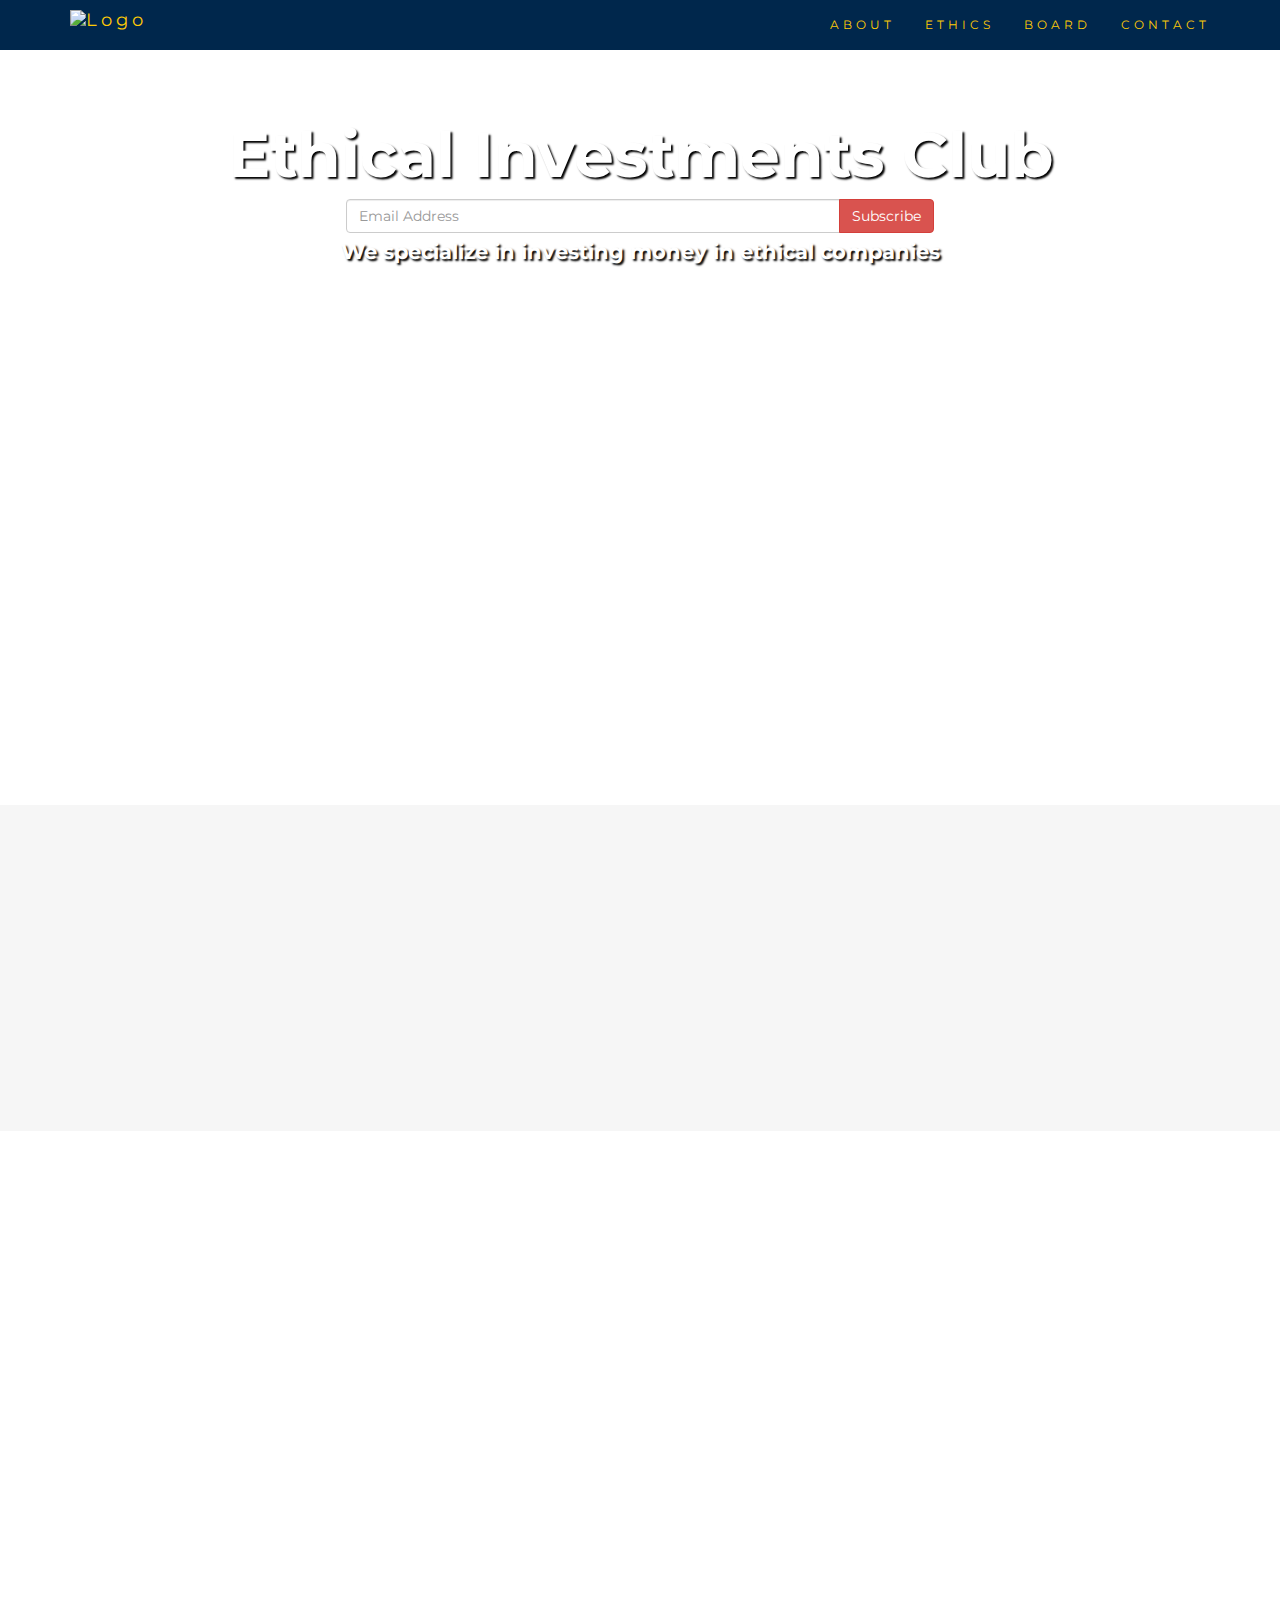
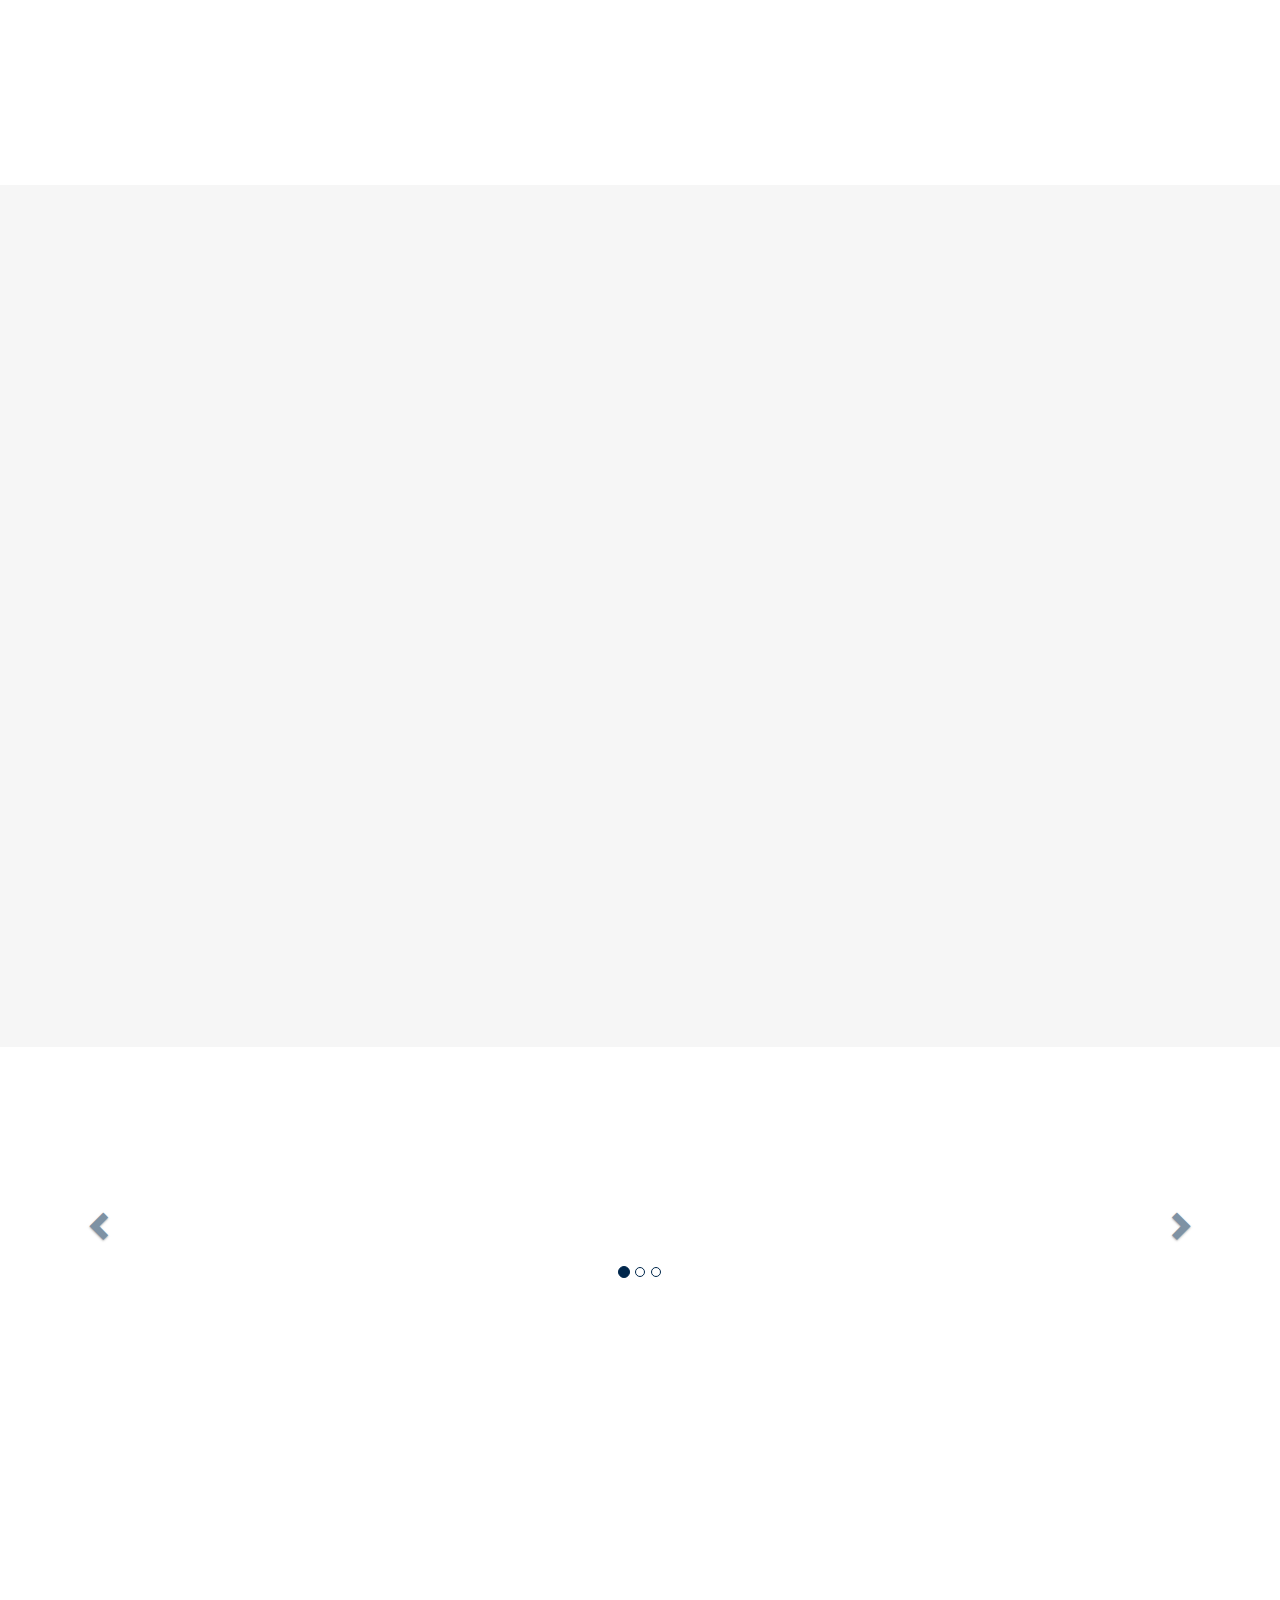
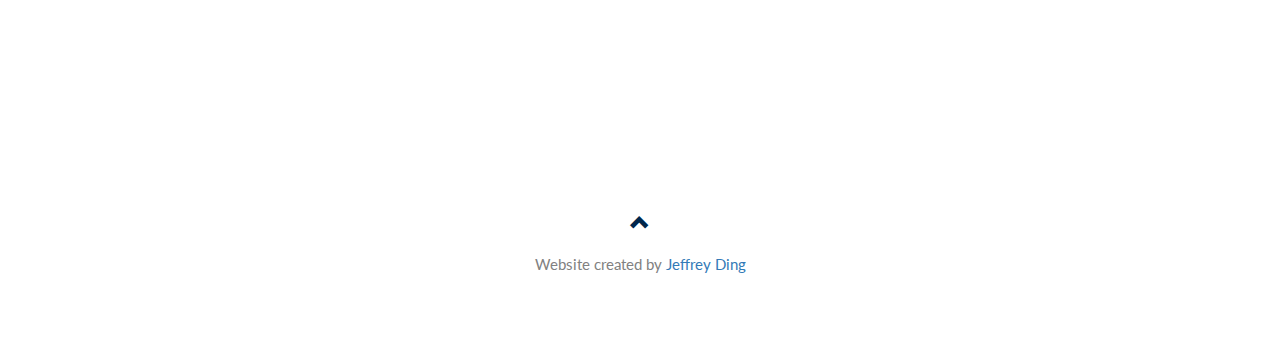
==== index.html @ fb4d78c1 "front-end completed" ====
<!DOCTYPE html>
<html lang="en">
  <head>
    <title>Ethical Investments Club</title>

    <meta charset="utf-8">
    <meta name="viewport" content="width=device-width, initial-scale=1">

    <!-- Fonts -->
    <link href="https://fonts.googleapis.com/css?family=Montserrat" rel="stylesheet" type="text/css">
    <link href="https://fonts.googleapis.com/css?family=Lato" rel="stylesheet" type="text/css">

    <!-- Bootstrap -->
    <link rel="stylesheet" href="https://maxcdn.bootstrapcdn.com/bootstrap/3.3.7/css/bootstrap.min.css">
    <script src="https://ajax.googleapis.com/ajax/libs/jquery/1.12.4/jquery.min.js"></script>
    <script src="https://maxcdn.bootstrapcdn.com/bootstrap/3.3.7/js/bootstrap.min.js"></script>

    <!-- CSS -->
    <link rel="stylesheet" href="css/style.css">

    <!-- Flavicon -->
    <link rel="icon" href="img/eiclogo.png">

    <!-- Script scroll -->
    <script src="js/smoothscroll.js"></script>
    <script src="js/slidein.js"></script>
  </head>

  <body id="myPage" data-spy="scroll" data-target=".navbar" data-offset="60">
    <!-- Navbar -->
    <nav class="navbar navbar-default navbar-fixed-top">
      <div class="container">
        <div class="navbar-header">
          <button type="button" class="navbar-toggle" data-toggle="collapse" data-target="#myNavbar">
            <span class="icon-bar"></span>
            <span class="icon-bar"></span>
            <span class="icon-bar"></span> 
          </button>
          <a class="navbar-brand" href="#myPage"><img id="logo" src="img/eiclogo.png" alt="Logo"></a>
        </div>
        <div class="collapse navbar-collapse" id="myNavbar">
          <ul class="nav navbar-nav navbar-right">
            <li><a href="#about">ABOUT</a></li>
            <li><a href="#ethics">ETHICS</a></li>
            <li><a href="#board">BOARD</a></li>
            <li><a href="#contact">CONTACT</a></li>
          </ul>
        </div>
      </div>
    </nav>

    <!-- Header -->
    <div class="jumbotron text-center">
      <h1 class="outline"><strong>Ethical Investments Club</strong></h1> 
      <form class="form-inline">
        <div class="input-group">
          <input type="email" class="form-control" size="50" placeholder="Email Address" required>
          <div class="input-group-btn">
            <button type="button" class="btn btn-danger">Subscribe</button></a>
          </div>
        </div>
      </form>
      <p class="outline"><strong>We specialize in investing money in ethical companies</strong></p> 
    </div>

    <!-- About Section -->
    <div id="about" class="container-fluid">
      <div class="row">
        <div class="col-sm-8">
          <h2 class="slideanim">About Ethical Investments Club</h2>
          <h4 class="slideanim">We are a student-run business club at the University of Michigan that invests soley in companies we deem ethical</h4> 
          <p class="slideanim">We host fundraisers and other events, and then put that money into a stock portfolio. Our profits go to UNICEF's vaccine campaign in India!</p>
          <a href="https://www.gofundme.com/ethical-investment-club-startup" target="_blank">
            <button class="btn btn-default btn-lg slideanim">Help fund us!</button>
          </a>
        </div>
        
        <div class="col-sm-4">
          <span class="glyphicon glyphicon glyphicon-piggy-bank logo slideanim"></span>
        </div>
      </div>
    </div>
    
    <!-- Values Section -->
    <div class="container-fluid bg-grey">
      <div class="row">
        <div class="col-sm-4">
          <span class="glyphicon glyphicon-globe logo slideanim"></span> 
        </div>
        <div class="col-sm-8">
          <h2 class="slideanim">Our Values</h2>
          <h4 class="slideanim"><strong>MISSION:</strong> Provide a community for student investors who are passionate about ethical investing</h4> 
          <p class="slideanim"><strong>VISION:</strong> Help UNICEF vaccinate India</p>
        </div>
      </div>
    </div>

    <!-- Ethics Section -->
    <div id="ethics" class="container-fluid text-center slideanim">
      <h2 class="slideanim">ETHICS</h2>
      <h4 class="slideanim">Investment values we believe in</h4>
      <br>
      <div class="row slideanim">
        <div class="col-sm-4">
          <span class="glyphicon glyphicon-gift logo-small"></span>
          <h4>Philanthropy</h4>
          <p>Helping the worldwide community</p>
        </div>
        <div class="col-sm-4">
          <span class="glyphicon glyphicon-education logo-small"></span>
          <h4>Education</h4>
          <p>Giving our members real investing experience</p>
        </div>
        <div class="col-sm-4">
          <span class="glyphicon glyphicon-leaf logo-small"></span>
          <h4>Green</h4>
          <p>Companies that help the environment</p>
        </div>
      </div>
      <br><br>
      <div class="row slideanim">
        <div class="col-sm-4">
          <span class="glyphicon glyphicon-briefcase logo-small"></span>
          <h4>Professional Development</h4>
          <p>Preparing our members for jobs in the finance industry</p>
        </div>
        <div class="col-sm-4">
          <span class="glyphicon glyphicon-eye-open logo-small"></span>
          <h4>Integrity</h4>
          <p>100% transparency on where our money lies</p>
        </div>
        <div class="col-sm-4">
          <span class="glyphicon glyphicon-hourglass logo-small"></span>
          <h4>Stability</h4>
          <p>We only invest in stable and predictable securities</p>
        </div>
      </div>
    </div>

    <!-- Board Section  -->
    <div id="board" class="container-fluid text-center bg-grey">
      <h2 class="slideanim">BOARD</h2>
      <h4 class="slideanim">Board of Directors</h4>
      <div class="row text-center slideanim">
        <div class="col-sm-4 col-sm-offset-1">
          <div class="thumbnail">
            <img src="img/dmotoc.jpg" class="img-responsive" alt="Daniel Motoc">
            <p><strong>Chief Executive Officer (CEO)</strong></p>
            <p>Daniel Motoc</p>
          </div>
        </div>
        <div class="col-sm-4 col-sm-offset-2">
          <div class="thumbnail">
            <img src="img/jeffding.png" class="img-responsive" alt="Jeffrey Ding">
            <p><strong>Chief Technology Officer (CTO)</strong></p>
            <p>Zhengfu (Jeffrey) Ding</p>
          </div>
        </div>
      </div>

      <div class="row text-center slideanim">
        <div class="col-sm-4">
          <div class="thumbnail">
            <img src="img/dmonahan.jpg" class="img-responsive" alt="Daniel Monahan">
            <p><strong>Chief Financial Officer (CFO)</strong></p>
            <p>Daniel Monahan</p>
          </div>
        </div>
        <div class="col-sm-4">
          <div class="thumbnail">
            <img src="img/dstein.jpg" class="img-responsive" alt="Daniel Stein">
            <p><strong>Chief Marketing Officer (CMO)</strong></p>
            <p>Daniel Stein</p>
          </div>
        </div>
        <div class="col-sm-4">
          <div class="thumbnail">
            <img src="img/mmotoc.jpg" class="img-responsive" alt="Michael Motoc">
                <p><strong>Chief Operating Officer (COO)</strong></p>
                <p>Michael Motoc</p>
          </div>
        </div>
      </div>
    </div>

    <!-- Quotes Carousel -->
    <h2 class="text-center slideanim">What our members say</h2>
    <div id="myCarousel" class="carousel slide text-center slideanim" data-ride="carousel">
      <!-- Indicators -->
      <ol class="carousel-indicators">
        <li data-target="#myCarousel" data-slide-to="0" class="active"></li>
        <li data-target="#myCarousel" data-slide-to="1"></li>
        <li data-target="#myCarousel" data-slide-to="2"></li>
      </ol>
        
      <!-- Wrapper for slides -->
      <div class="carousel-inner slideanim" role="listbox">
        <div class="item active">
          <h4>"I’ve learned so much about stock analysis and how to value a company!"<br><span style="font-style:normal;">Fernando Lopez, Associate</span></h4>
        </div>
        <div class="item">
          <h4>"I’m glad we get to invest in something that matters!"<br><span style="font-style:normal;">Tej Thakkar, Junior Associate</span></h4>
        </div>
        <div class="item">
          <h4>"It’s exciting to finally apply what I’ve learned in my finance classes at Ross!"<br><span style="font-style:normal;">Louis Gouillard, Junior Associate</span></h4>
        </div>
      </div>
        
      <!-- Left and right controls -->
      <a class="left carousel-control" href="#myCarousel" role="button" data-slide="prev">
        <span class="glyphicon glyphicon-chevron-left" aria-hidden="true"></span>
        <span class="sr-only">Previous</span>
      </a>
      <a class="right carousel-control" href="#myCarousel" role="button" data-slide="next">
        <span class="glyphicon glyphicon-chevron-right" aria-hidden="true"></span>
        <span class="sr-only">Next</span>
      </a>
    </div>

    <!-- Contact Section -->
    <div id="contact" class="container-fluid bg-grey slideanim">
      <h2 class="text-center">CONTACT</h2>
      <div class="row">
        <div class="col-sm-5">
          <p>Contact us and we'll get back to you within 24 hours.</p>
          <p><span class="glyphicon glyphicon-map-marker"></span> Ann Arbor, MI, US</p>
          <p><span class="glyphicon glyphicon-phone"></span> +1 7349721145</p>
          <p><span class="glyphicon glyphicon-envelope"></span> boardeic@gmail.com</p> 
        </div>

        <div class="col-sm-7">
          <div class="row">
            <div class="col-sm-6 form-group">
              <input class="form-control" id="name" name="name" placeholder="Name" type="text" required>
            </div>
            <div class="col-sm-6 form-group">
              <input class="form-control" id="email" name="email" placeholder="Email" type="email" required>
            </div>
          </div>

          <textarea class="form-control" id="comments" name="comments" placeholder="Comment" rows="5"></textarea><br>
          <div class="row">
            <div class="col-sm-12 form-group">
              <button class="btn btn-default pull-right" type="submit">Send</button>
            </div>
          </div> 
        </div>
      </div>
    </div>

    <!-- Footer -->
    <footer class="container-fluid text-center">
      <a href="#myPage" title="To Top">
        <span class="glyphicon glyphicon-chevron-up"></span>
      </a>
      <p>Website created by <a href="https://jeffding412.github.io/" target="_blank">Jeffrey Ding</a></p> 
    </footer>
  </body>
</html>
---- css/style.css ----
.jumbotron { 
    background: url('../img/ross.jpg') no-repeat center center;
    background-size: cover;
    color: #fff;
    padding: 100px 25px;
    font-family: Montserrat, sans-serif;
}

body {
    font: 400 15px Lato, sans-serif;
    line-height: 1.8;
    color: #818181;
}

.bg-grey {
    background-color: #f6f6f6;
}

.container-fluid {
    padding: 60px 50px;
}

.logo {

    color: #00274c;
    font-size: 200px;
}
@media screen and (max-width: 768px) {
    .col-sm-4 {
        text-align: center;
        margin: 25px 0;
    }
}

.logo-small {
    color: #ffcb05;
    font-size: 50px;
}

.thumbnail {
    padding: 0 0 15px 0;
    border: none;
    border-radius: 0;
}

.thumbnail img {
    width: 100%;
    height: 100%;
    margin-bottom: 10px;
}

.carousel-control.right, .carousel-control.left {
    background-image: none;
    color: #00274c;
}

.carousel-indicators li {
    border-color: #00274c;
}

.carousel-indicators li.active {
    background-color: #00274c;
}

.item h4 {
    font-size: 19px;
    line-height: 1.375em;
    font-weight: 400;
    font-style: italic;
    margin: 70px 0;
}

.item span {
    font-style: normal;
}

.navbar {
    margin-bottom: 0;
    background-color: #00274c;
    z-index: 9999;
    border: 0;
    font-size: 12px !important;
    line-height: 1.42857143 !important;
    letter-spacing: 4px;
    border-radius: 0;
    font-family: Montserrat, sans-serif;
}

.navbar li a, .navbar .navbar-brand {
    color: #ffcb05 !important;
}

.navbar-nav li a:hover, .navbar-nav li.active a {
    color: #00274c !important;
    background-color: #ffcb05 !important;
}

.navbar-default .navbar-toggle {
    border-color: transparent;
    color: #ffcb05 !important;
}

footer .glyphicon {
    font-size: 20px;
    margin-bottom: 20px;
    color: #00274c;
}

h2 {
    font-size: 24px;
    text-transform: uppercase;
    color: #00274c;
    font-weight: 600;
    margin-bottom: 30px;
}

h4 {
    font-size: 19px;
    line-height: 1.375em;
    color: #00274c;
    font-weight: 400;
    margin-bottom: 30px;
}

#logo {
    margin-top: -5px;
}

.outline {
    text-shadow: 2px 2px 2px black!important; 
}

.slideanim {visibility:hidden;}
.slide {
    /* The name of the animation */
    animation-name: slide;
    -webkit-animation-name: slide; 
    /* The duration of the animation */
    animation-duration: 1s; 
    -webkit-animation-duration: 1s;
    /* Make the element visible */
    visibility: visible; 
}

/* Go from 0% to 100% opacity (see-through) and specify the percentage from when to slide in the element along the Y-axis */
@keyframes slide {
    0% {
        opacity: 0;
        transform: translateY(70%);
    } 
    100% {
        opacity: 1;
        transform: translateY(0%);
    } 
}
@-webkit-keyframes slide {
    0% {
        opacity: 0;
        -webkit-transform: translateY(70%);
    } 
    100% {
        opacity: 1;
        -webkit-transform: translateY(0%);
    }
}
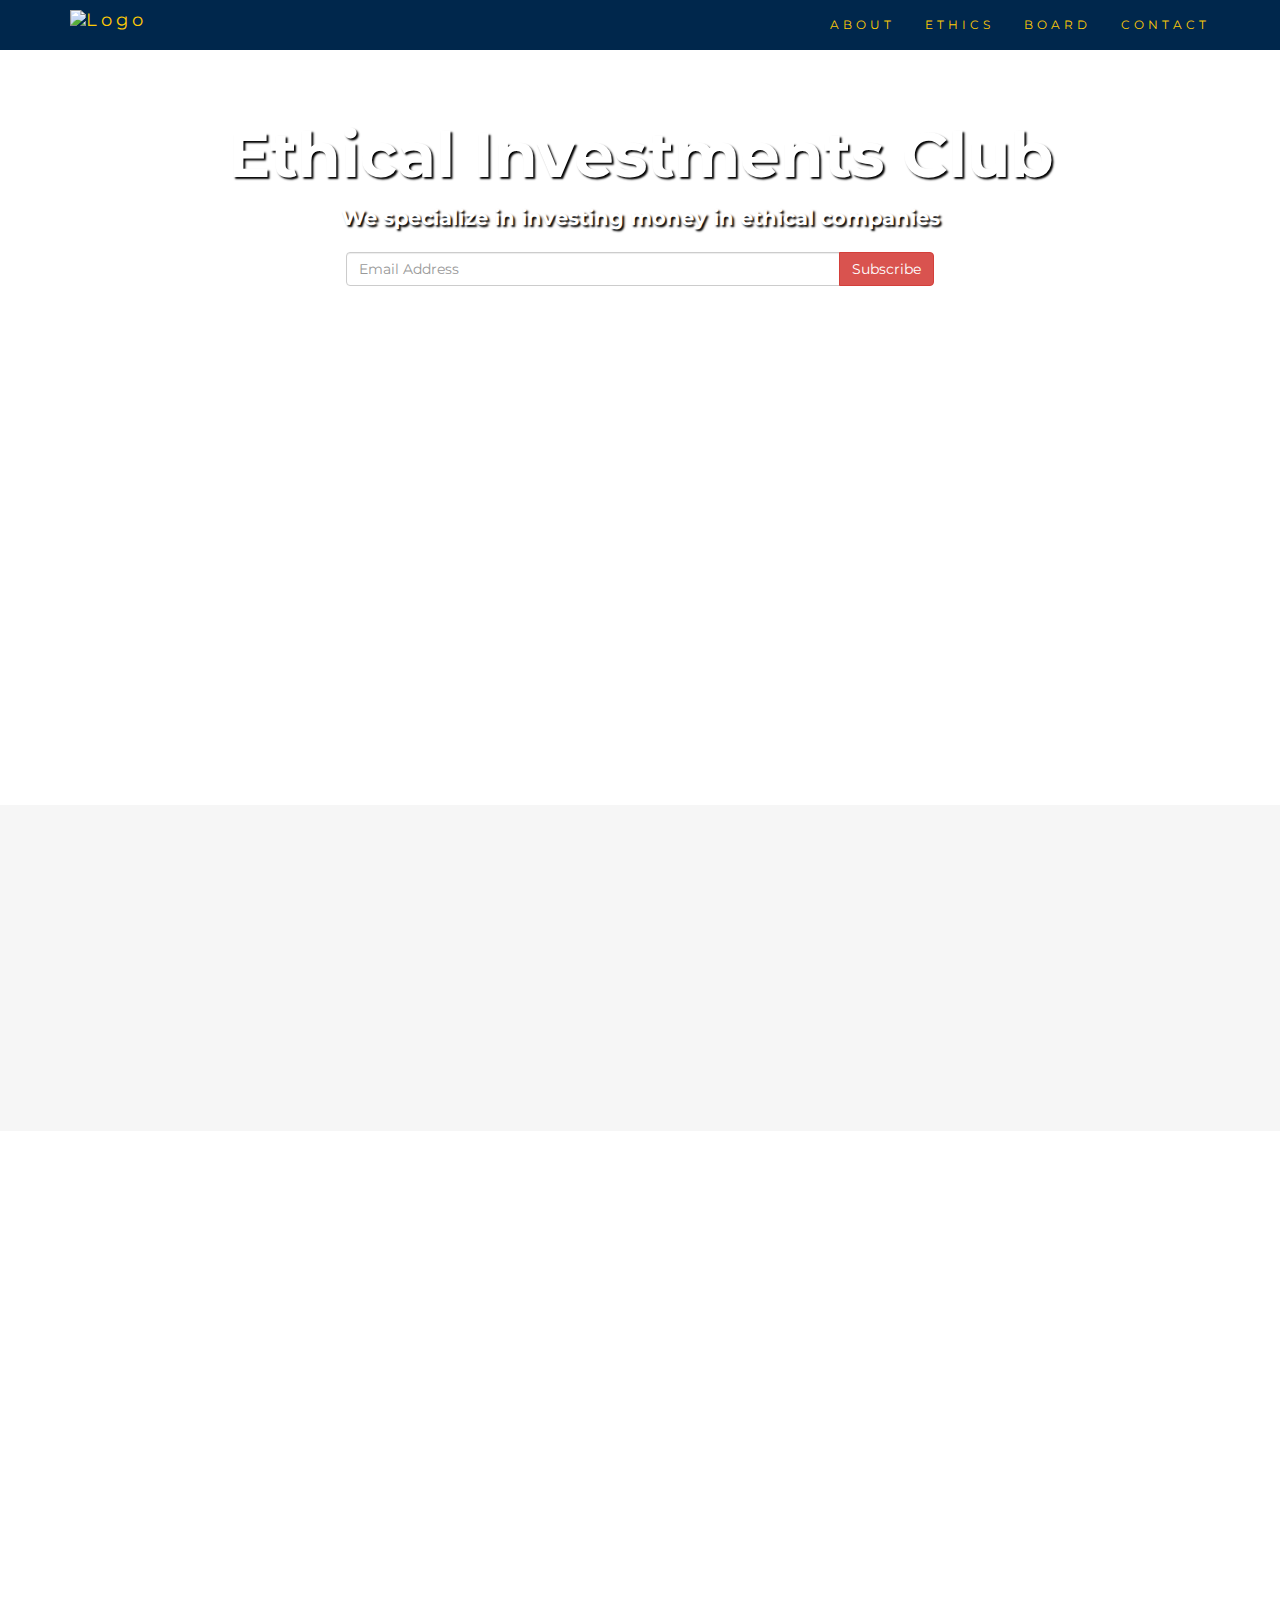
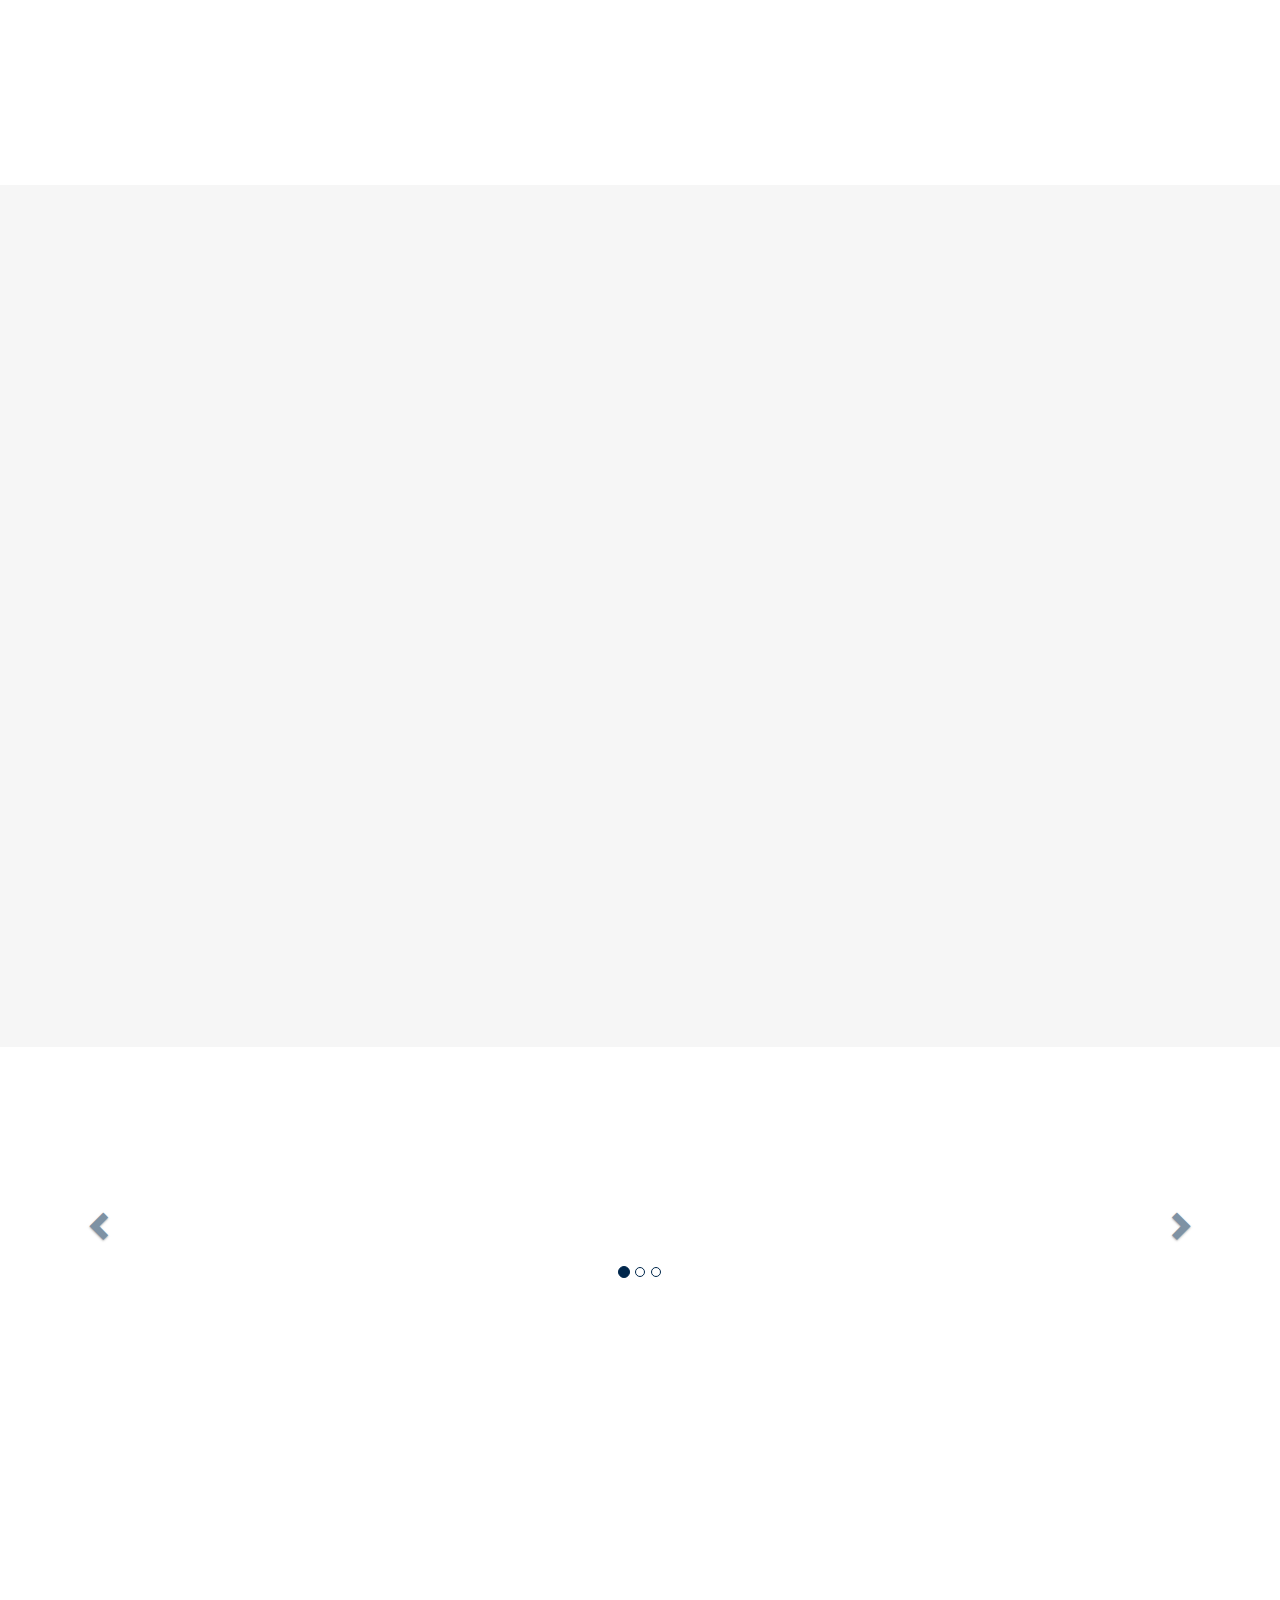
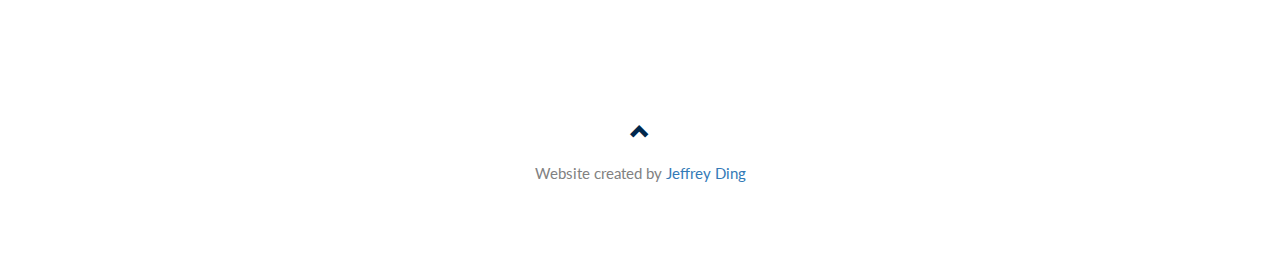
==== commit 280df665: "Email" ====
--- a/index.html
+++ b/index.html
@@ -21,11 +21,15 @@
     <!-- Flavicon -->
     <link rel="icon" href="img/eiclogo.png">
 
-    <!-- Script scroll -->
+    <!-- Scripts -->
     <script src="js/smoothscroll.js"></script>
     <script src="js/slidein.js"></script>
+
+    <!-- MailChimps -->
+    <script id="mcjs">!function(c,h,i,m,p){m=c.createElement(h),p=c.getElementsByTagName(h)[0],m.async=1,m.src=i,p.parentNode.insertBefore(m,p)}(document,"script","https://chimpstatic.com/mcjs-connected/js/users/c48b626738bb8e46cc8fb85d6/9d0c88b332994b51494d73452.js");</script>
+
   </head>
-
+      
   <body id="myPage" data-spy="scroll" data-target=".navbar" data-offset="60">
     <!-- Navbar -->
     <nav class="navbar navbar-default navbar-fixed-top">
@@ -51,16 +55,18 @@
 
     <!-- Header -->
     <div class="jumbotron text-center">
-      <h1 class="outline"><strong>Ethical Investments Club</strong></h1> 
-      <form class="form-inline">
-        <div class="input-group">
-          <input type="email" class="form-control" size="50" placeholder="Email Address" required>
-          <div class="input-group-btn">
-            <button type="button" class="btn btn-danger">Subscribe</button></a>
-          </div>
-        </div>
-      </form>
-      <p class="outline"><strong>We specialize in investing money in ethical companies</strong></p> 
+      <h1 class="outline"><strong>Ethical Investments Club</strong></h1>
+      <p class="outline"><strong>We specialize in investing money in ethical companies</strong></p>  
+      <div id="mc_embed_signup">
+        <form class="form-inline validate" action="https://club.us17.list-manage.com/subscribe/post?u=c48b626738bb8e46cc8fb85d6&amp;id=5c8dba0e2a" method="post" id="mc-embedded-subscribe-form" name="mc-embedded-subscribe-form" target="_blank" novalidate>
+          <div class="input-group" id="mc_embed_signup_scroll">
+            <input type="email" class="form-control" value="" size="50" name="EMAIL" id="mce-EMAIL" placeholder="Email Address" required>
+            <div class="input-group-btn">
+              <button type="button submit" id="mc-embedded-subscribe" class="btn btn-danger">Subscribe</button>
+            </div>
+          </div>
+        </form>
+      </div>
     </div>
 
     <!-- About Section -->
@@ -144,16 +150,28 @@
       <div class="row text-center slideanim">
         <div class="col-sm-4 col-sm-offset-1">
           <div class="thumbnail">
-            <img src="img/dmotoc.jpg" class="img-responsive" alt="Daniel Motoc">
+            <a href="#dmotocinfo" data-toggle="collapse">
+              <img src="img/dmotoc.jpg" class="img-responsive" alt="Daniel Motoc">
+            </a>
             <p><strong>Chief Executive Officer (CEO)</strong></p>
             <p>Daniel Motoc</p>
+            <div id="dmotocinfo" class="collapse">
+              <p>Finance student at UM Ross</p>
+              <p>Aspiring Investment Banker</p>
+            </div>
           </div>
         </div>
         <div class="col-sm-4 col-sm-offset-2">
           <div class="thumbnail">
-            <img src="img/jeffding.png" class="img-responsive" alt="Jeffrey Ding">
+            <a href="#jeffdinginfo" data-toggle="collapse">
+              <img src="img/jeffding.png" class="img-responsive" alt="Jeffrey Ding">
+            </a>
             <p><strong>Chief Technology Officer (CTO)</strong></p>
             <p>Zhengfu (Jeffrey) Ding</p>
+            <div id="jeffdinginfo" class="collapse">
+              <p>Computer Science student at UCLA</p>
+              <p>Aspiring Software Developer</p>
+            </div>
           </div>
         </div>
       </div>
@@ -161,23 +179,41 @@
       <div class="row text-center slideanim">
         <div class="col-sm-4">
           <div class="thumbnail">
-            <img src="img/dmonahan.jpg" class="img-responsive" alt="Daniel Monahan">
+            <a href="#dmonahaninfo" data-toggle="collapse">
+              <img src="img/dmonahan.jpg" class="img-responsive" alt="Daniel Monahan">
+            </a>
             <p><strong>Chief Financial Officer (CFO)</strong></p>
             <p>Daniel Monahan</p>
-          </div>
-        </div>
-        <div class="col-sm-4">
-          <div class="thumbnail">
-            <img src="img/dstein.jpg" class="img-responsive" alt="Daniel Stein">
+            <div id="dmonahaninfo" class="collapse">
+              <p>Business Administration student at UM Ross</p>
+              <p>Aspiring Investment Banker</p>
+            </div>
+          </div>
+        </div>
+        <div class="col-sm-4">
+          <div class="thumbnail">
+            <a href="#dsteininfo" data-toggle="collapse">
+              <img src="img/dstein.jpg" class="img-responsive" alt="Daniel Stein">
+            </a>
             <p><strong>Chief Marketing Officer (CMO)</strong></p>
             <p>Daniel Stein</p>
-          </div>
-        </div>
-        <div class="col-sm-4">
-          <div class="thumbnail">
-            <img src="img/mmotoc.jpg" class="img-responsive" alt="Michael Motoc">
-                <p><strong>Chief Operating Officer (COO)</strong></p>
-                <p>Michael Motoc</p>
+            <div id="dsteininfo" class="collapse">
+              <p>Marketing student at UM Ross</p>
+              <p>Aspiring Marketing Manager</p>
+            </div>
+          </div>
+        </div>
+        <div class="col-sm-4">
+          <div class="thumbnail">
+            <a href="#mmotocinfo" data-toggle="collapse">
+              <img src="img/mmotoc.jpg" class="img-responsive" alt="Michael Motoc">
+            </a>
+            <p><strong>Chief Operating Officer (COO)</strong></p>
+            <p>Michael Motoc</p>
+            <div id="mmotocinfo" class="collapse">
+              <p>Pre-Med Student at UM LSA</p>
+              <p>Aspiring Doctor</p>
+            </div>
           </div>
         </div>
       </div>
@@ -221,29 +257,19 @@
     <div id="contact" class="container-fluid bg-grey slideanim">
       <h2 class="text-center">CONTACT</h2>
       <div class="row">
-        <div class="col-sm-5">
+        <div class="col-sm-offset-2 col-sm-4">
           <p>Contact us and we'll get back to you within 24 hours.</p>
           <p><span class="glyphicon glyphicon-map-marker"></span> Ann Arbor, MI, US</p>
           <p><span class="glyphicon glyphicon-phone"></span> +1 7349721145</p>
           <p><span class="glyphicon glyphicon-envelope"></span> boardeic@gmail.com</p> 
         </div>
 
-        <div class="col-sm-7">
-          <div class="row">
-            <div class="col-sm-6 form-group">
-              <input class="form-control" id="name" name="name" placeholder="Name" type="text" required>
-            </div>
-            <div class="col-sm-6 form-group">
-              <input class="form-control" id="email" name="email" placeholder="Email" type="email" required>
-            </div>
-          </div>
-
-          <textarea class="form-control" id="comments" name="comments" placeholder="Comment" rows="5"></textarea><br>
-          <div class="row">
-            <div class="col-sm-12 form-group">
-              <button class="btn btn-default pull-right" type="submit">Send</button>
-            </div>
-          </div> 
+        <div class="col-sm-4">
+          <p>Subscribe to our mailing list</p>
+          <form class="form validate" action="https://club.us17.list-manage.com/subscribe/post?u=c48b626738bb8e46cc8fb85d6&amp;id=5c8dba0e2a" method="post" id="mc-embedded-subscribe-form" name="mc-embedded-subscribe-form" target="_blank" novalidate> 
+            <input type="email" class="form-control" value="" size="50" name="EMAIL" id="mce-EMAIL" placeholder="Email Address" required>
+            <button type="button submit" id="mc-embedded-subscribe" class="btn btn-danger" style="margin-top: 15px;">Subscribe</button>
+          </form>
         </div>
       </div>
     </div>
--- a/css/style.css
+++ b/css/style.css
@@ -142,6 +142,7 @@
     visibility: visible; 
 }
 
+
 /* Go from 0% to 100% opacity (see-through) and specify the percentage from when to slide in the element along the Y-axis */
 @keyframes slide {
     0% {
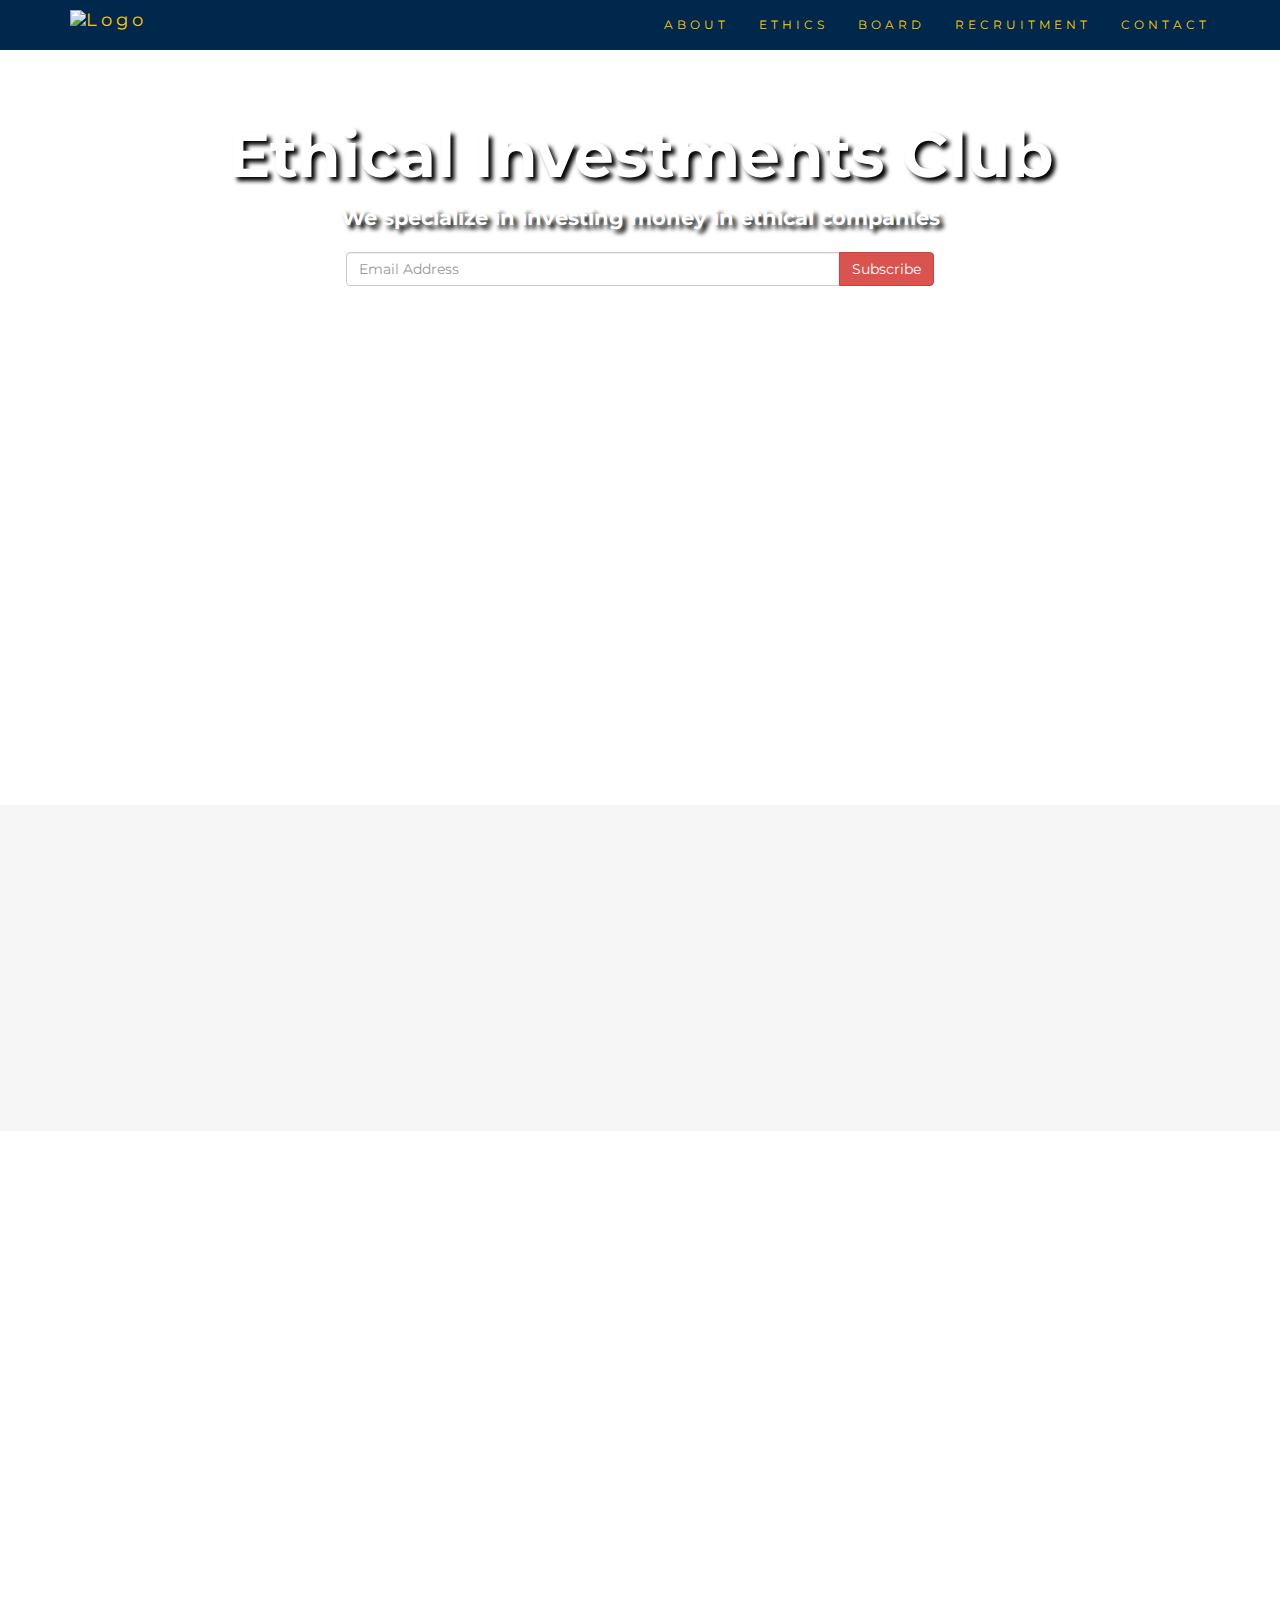
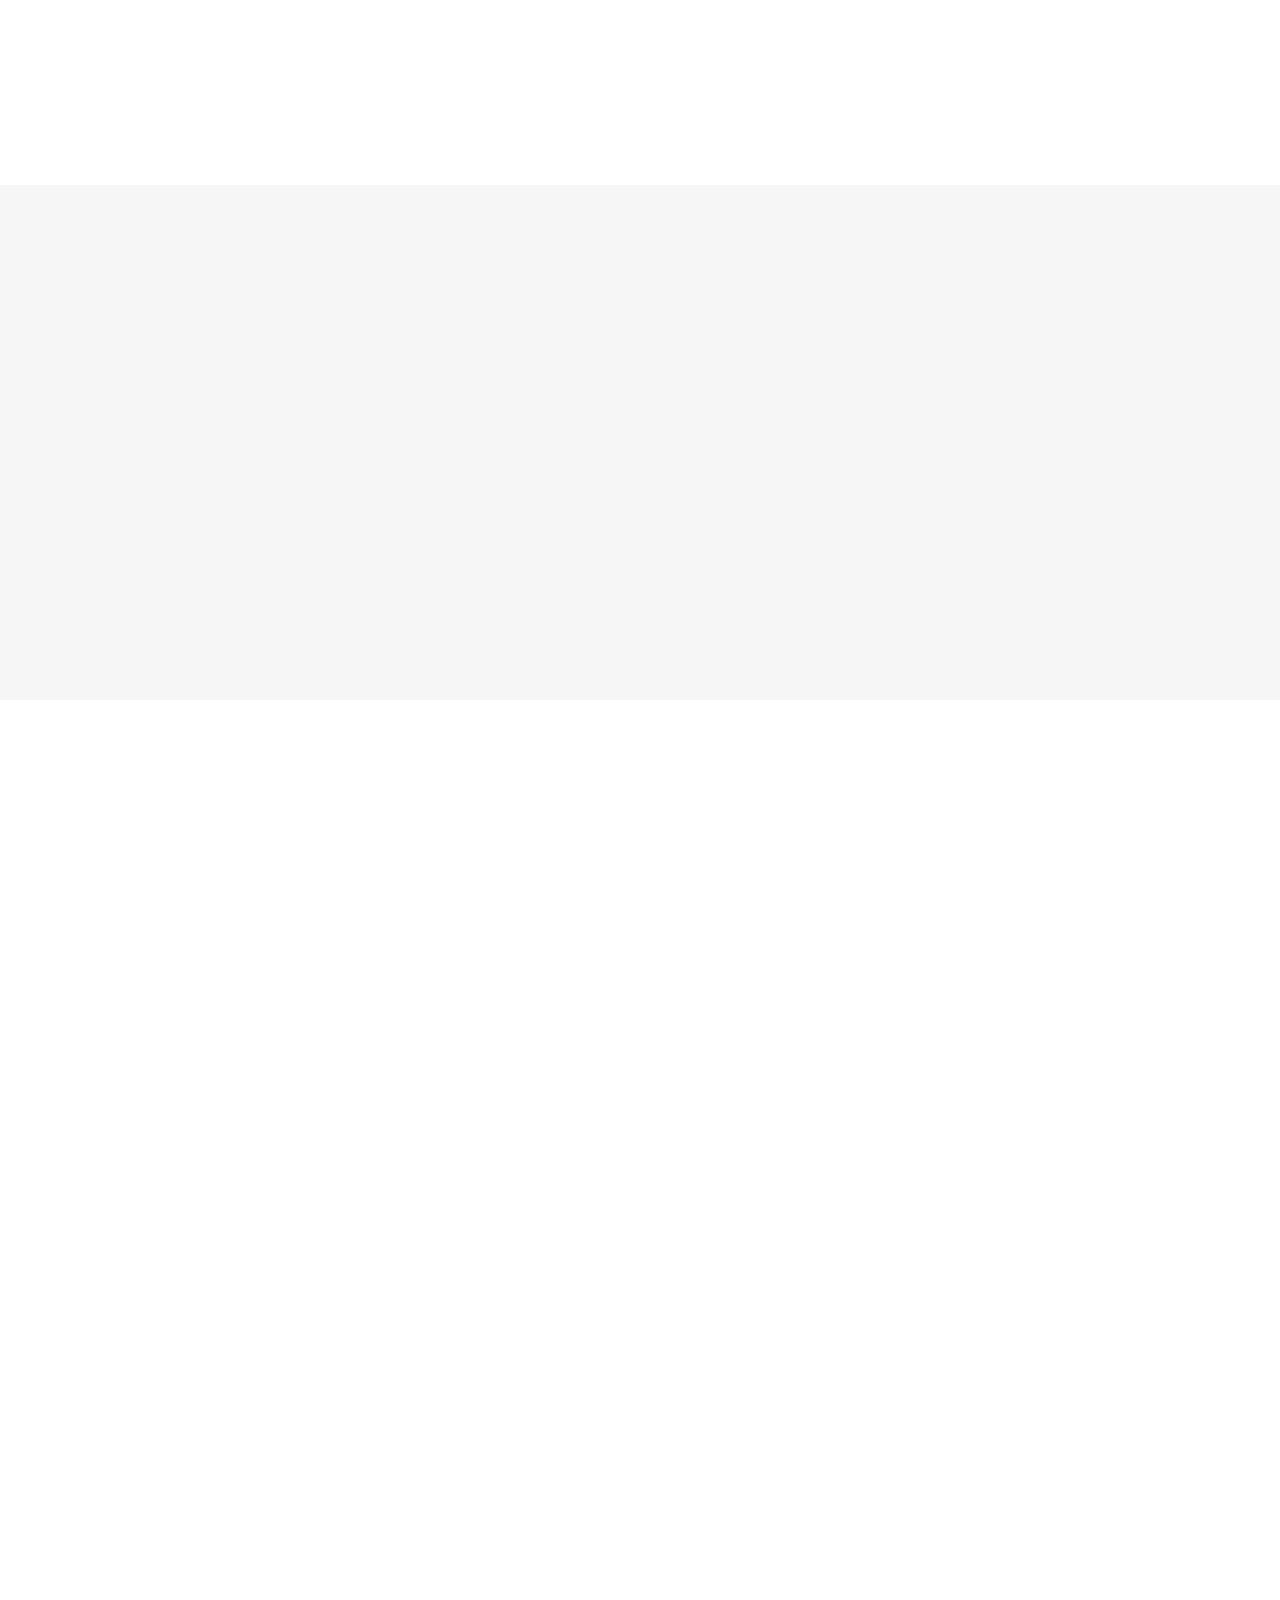
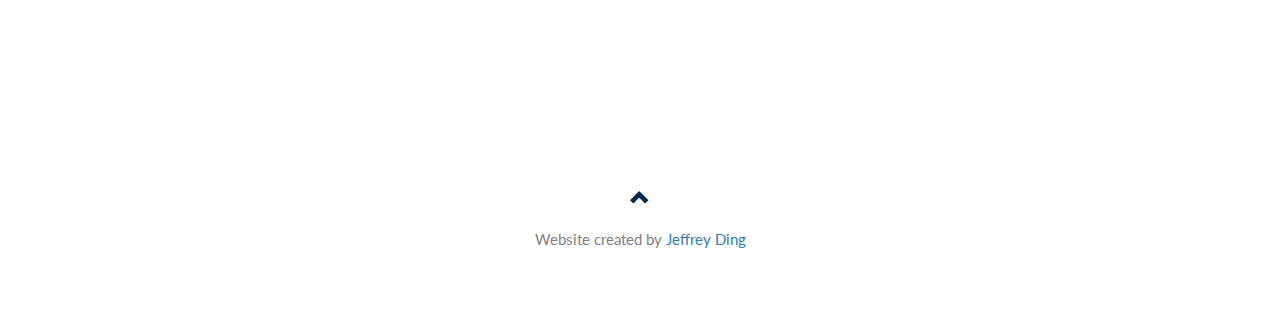
==== commit dd10f26a: "website redesigned" ====
--- a/index.html
+++ b/index.html
@@ -47,6 +47,7 @@
             <li><a href="#about">ABOUT</a></li>
             <li><a href="#ethics">ETHICS</a></li>
             <li><a href="#board">BOARD</a></li>
+            <li><a href="#recruitment">RECRUITMENT</a></li>
             <li><a href="#contact">CONTACT</a></li>
           </ul>
         </div>
@@ -110,7 +111,7 @@
         <div class="col-sm-4">
           <span class="glyphicon glyphicon-gift logo-small"></span>
           <h4>Philanthropy</h4>
-          <p>Helping the worldwide community</p>
+          <p>Giving back to the community</p>
         </div>
         <div class="col-sm-4">
           <span class="glyphicon glyphicon-education logo-small"></span>
@@ -120,7 +121,7 @@
         <div class="col-sm-4">
           <span class="glyphicon glyphicon-leaf logo-small"></span>
           <h4>Green</h4>
-          <p>Companies that help the environment</p>
+          <p>Investing in companies that help the enviroment</p>
         </div>
       </div>
       <br><br>
@@ -128,7 +129,7 @@
         <div class="col-sm-4">
           <span class="glyphicon glyphicon-briefcase logo-small"></span>
           <h4>Professional Development</h4>
-          <p>Preparing our members for jobs in the finance industry</p>
+          <p>Preparing our members for jobs in finance</p>
         </div>
         <div class="col-sm-4">
           <span class="glyphicon glyphicon-eye-open logo-small"></span>
@@ -138,7 +139,7 @@
         <div class="col-sm-4">
           <span class="glyphicon glyphicon-hourglass logo-small"></span>
           <h4>Stability</h4>
-          <p>We only invest in stable and predictable securities</p>
+          <p>Investing in stable and predictable securities</p>
         </div>
       </div>
     </div>
@@ -146,111 +147,102 @@
     <!-- Board Section  -->
     <div id="board" class="container-fluid text-center bg-grey">
       <h2 class="slideanim">BOARD</h2>
-      <h4 class="slideanim">Board of Directors</h4>
       <div class="row text-center slideanim">
         <div class="col-sm-4 col-sm-offset-1">
-          <div class="thumbnail">
-            <a href="#dmotocinfo" data-toggle="collapse">
-              <img src="img/dmotoc.jpg" class="img-responsive" alt="Daniel Motoc">
-            </a>
-            <p><strong>Chief Executive Officer (CEO)</strong></p>
+          <p><strong>President</strong></p>
+          <p>Jacob Wong</p>
+        </div>
+        <div class="col-sm-4 col-sm-offset-2">
+          <div class="">
+            <p><strong>Vice President</strong></p>
             <p>Daniel Motoc</p>
-            <div id="dmotocinfo" class="collapse">
-              <p>Finance student at UM Ross</p>
-              <p>Aspiring Investment Banker</p>
+          </div>
+        </div>
+      </div>
+
+      <div class="row text-center slideanim">
+        <div class="col-sm-4">
+          <div class="">
+            <p><strong>Head Portfolio Manager</strong></p>
+            <p>Daniel Monahan</p>
+          </div>
+        </div>
+        <div class="col-sm-4">
+          <div class="">
+            <p><strong>Treasurer</strong></p>
+            <p>Eric Kipnis</p>
+          </div>
+        </div>
+        <div class="col-sm-4">
+          <div class="">
+            <p><strong>Head of Communications</strong></p>
+            <p>Michael Motoc</p>
+          </div>
+        </div>
+      </div>
+
+      <div class="row text-center slideanim">
+        <div class="col-sm-4 col-sm-offset-1">
+          <p><strong>Head of Philanthropy</strong></p>
+          <p>Brennen Gallagher</p>
+        </div>
+        <div class="col-sm-4 col-sm-offset-2">
+          <div class="">
+            <p><strong>Head of Marketing</strong></p>
+            <p>Marco Lytwyn</p>
+          </div>
+        </div>
+      </div>
+
+    </div>
+
+    <!-- Recruitment Section -->
+    <h2 class="text-center slideanim">Winter Recruitment 2018</h2>
+    <div id="recruitment" class="text-center slideanim">
+      <div class="container">
+        <div class="row">
+          <div class="col-md-12">
+            <div class="main-timeline3">
+              <div class="timeline">
+                <div class="timeline-content">
+                  <span class="year">1/16</span>
+                  <h3 class="title">Winterfest</h3>
+                  <p class="description">
+                    Online Application
+                  </p>
+                </div>
+              </div>
+              <div class="timeline">
+                <div class="timeline-content">
+                  <span class="year">1/20</span>
+                  <h3 class="title">Applications Due</h3>
+                  <p class="description">
+                    Due at 11:59 PM. Email boardeic@gmail.com with any questions.
+                  </p>
+                </div>
+              </div>
+              <div class="timeline">
+                <div class="timeline-content">
+                  <span class="year">1/26-27</span>
+                  <h3 class="title">Interviews</h3>
+                  <p class="description">
+                    Invite Only
+                  </p>
+                </div>
+              </div>
+              <div class="timeline">
+                <div class="timeline-content">
+                  <span class="year">Date</span>
+                  <h3 class="title">Orientation Meeting</h3>
+                  <p class="description">
+                    Meet the members!
+                  </p>
+                </div>
+              </div>
             </div>
           </div>
         </div>
-        <div class="col-sm-4 col-sm-offset-2">
-          <div class="thumbnail">
-            <a href="#jeffdinginfo" data-toggle="collapse">
-              <img src="img/jeffding.png" class="img-responsive" alt="Jeffrey Ding">
-            </a>
-            <p><strong>Chief Technology Officer (CTO)</strong></p>
-            <p>Zhengfu (Jeffrey) Ding</p>
-            <div id="jeffdinginfo" class="collapse">
-              <p>Computer Science student at UCLA</p>
-              <p>Aspiring Software Developer</p>
-            </div>
-          </div>
-        </div>
-      </div>
-
-      <div class="row text-center slideanim">
-        <div class="col-sm-4">
-          <div class="thumbnail">
-            <a href="#dmonahaninfo" data-toggle="collapse">
-              <img src="img/dmonahan.jpg" class="img-responsive" alt="Daniel Monahan">
-            </a>
-            <p><strong>Chief Financial Officer (CFO)</strong></p>
-            <p>Daniel Monahan</p>
-            <div id="dmonahaninfo" class="collapse">
-              <p>Business Administration student at UM Ross</p>
-              <p>Aspiring Investment Banker</p>
-            </div>
-          </div>
-        </div>
-        <div class="col-sm-4">
-          <div class="thumbnail">
-            <a href="#dsteininfo" data-toggle="collapse">
-              <img src="img/dstein.jpg" class="img-responsive" alt="Daniel Stein">
-            </a>
-            <p><strong>Chief Marketing Officer (CMO)</strong></p>
-            <p>Daniel Stein</p>
-            <div id="dsteininfo" class="collapse">
-              <p>Marketing student at UM Ross</p>
-              <p>Aspiring Marketing Manager</p>
-            </div>
-          </div>
-        </div>
-        <div class="col-sm-4">
-          <div class="thumbnail">
-            <a href="#mmotocinfo" data-toggle="collapse">
-              <img src="img/mmotoc.jpg" class="img-responsive" alt="Michael Motoc">
-            </a>
-            <p><strong>Chief Operating Officer (COO)</strong></p>
-            <p>Michael Motoc</p>
-            <div id="mmotocinfo" class="collapse">
-              <p>Pre-Med Student at UM LSA</p>
-              <p>Aspiring Doctor</p>
-            </div>
-          </div>
-        </div>
-      </div>
-    </div>
-
-    <!-- Quotes Carousel -->
-    <h2 class="text-center slideanim">What our members say</h2>
-    <div id="myCarousel" class="carousel slide text-center slideanim" data-ride="carousel">
-      <!-- Indicators -->
-      <ol class="carousel-indicators">
-        <li data-target="#myCarousel" data-slide-to="0" class="active"></li>
-        <li data-target="#myCarousel" data-slide-to="1"></li>
-        <li data-target="#myCarousel" data-slide-to="2"></li>
-      </ol>
-        
-      <!-- Wrapper for slides -->
-      <div class="carousel-inner slideanim" role="listbox">
-        <div class="item active">
-          <h4>"I’ve learned so much about stock analysis and how to value a company!"<br><span style="font-style:normal;">Fernando Lopez, Associate</span></h4>
-        </div>
-        <div class="item">
-          <h4>"I’m glad we get to invest in something that matters!"<br><span style="font-style:normal;">Tej Thakkar, Junior Associate</span></h4>
-        </div>
-        <div class="item">
-          <h4>"It’s exciting to finally apply what I’ve learned in my finance classes at Ross!"<br><span style="font-style:normal;">Louis Gouillard, Junior Associate</span></h4>
-        </div>
-      </div>
-        
-      <!-- Left and right controls -->
-      <a class="left carousel-control" href="#myCarousel" role="button" data-slide="prev">
-        <span class="glyphicon glyphicon-chevron-left" aria-hidden="true"></span>
-        <span class="sr-only">Previous</span>
-      </a>
-      <a class="right carousel-control" href="#myCarousel" role="button" data-slide="next">
-        <span class="glyphicon glyphicon-chevron-right" aria-hidden="true"></span>
-        <span class="sr-only">Next</span>
-      </a>
+      </div>
     </div>
 
     <!-- Contact Section -->
@@ -279,7 +271,7 @@
       <a href="#myPage" title="To Top">
         <span class="glyphicon glyphicon-chevron-up"></span>
       </a>
-      <p>Website created by <a href="https://jeffding412.github.io/" target="_blank">Jeffrey Ding</a></p> 
+      <p>Website created by <a href="http://jeffding.com/" target="_blank">Jeffrey Ding</a></p> 
     </footer>
   </body>
 </html>--- a/css/style.css
+++ b/css/style.css
@@ -4,6 +4,10 @@
     color: #fff;
     padding: 100px 25px;
     font-family: Montserrat, sans-serif;
+}
+
+#board {
+    font-size: 24px;
 }
 
 body {
@@ -127,7 +131,7 @@
 }
 
 .outline {
-    text-shadow: 2px 2px 2px black!important; 
+    text-shadow: 4px 4px 4px black!important; 
 }
 
 .slideanim {visibility:hidden;}
@@ -164,3 +168,39 @@
         -webkit-transform: translateY(0%);
     }
 }
+
+/******************* Timeline Demo - 3 *****************/
+.main-timeline3{overflow:hidden;position:relative}
+.main-timeline3:before{content:"";width:10px;height:100%;border:3px solid #959595;position:absolute;top:40px;left:50%;transform:translateX(-50%)}
+.main-timeline3 .timeline{width:50%;padding:10px 60px 10px 100px;float:right;position:relative}
+.main-timeline3 .timeline:before{content:"";width:40px;height:40px;border-radius:50%;background:#c47c48;border:5px solid #fff;box-shadow:0 0 1px 5px #c47c48;position:absolute;top:42px;left:-20px}
+.main-timeline3 .timeline-content{display:block;background:#e9e9e7;padding:70px 30px 20px;box-shadow:0 0 10px rgba(0,0,0,.2) inset;position:relative}
+.main-timeline3 .timeline-content:hover{text-decoration:none}
+.main-timeline3 .year{display:block;width:80%;height:50px;background:#c47c48;padding:0 0 0 50px;font-size:30px;font-weight:800;color:#fff;line-height:50px;box-shadow:0 0 20px rgba(0,0,0,.4) inset;border-radius:10px 10px 10px 0;position:absolute;top:20px;left:-20px}
+.main-timeline3 .year:before{content:"";border-top:40px solid #c47c48;border-left:20px solid transparent;border-bottom:20px solid transparent;position:absolute;bottom:-60px;left:0}
+.main-timeline3 .title{font-size:18px;font-weight:600;text-transform:uppercase;color:#4a4a4a}
+.main-timeline3 .description{font-size:14px;color:#6f6f6f;margin:0 0 5px}
+.main-timeline3 .timeline:nth-child(2n){padding:10px 100px 10px 60px;text-align:right}
+.main-timeline3 .timeline:nth-child(2n):before{left:auto;right:-20px;background:#bf3fc8;box-shadow:0 0 1px 5px #bf3fc8}
+.main-timeline3 .timeline:nth-child(2n) .year{padding-right:50px;border-radius:10px 10px 0;left:auto;right:-20px;background:#bf3fc8}
+.main-timeline3 .timeline:nth-child(2n) .year:before{border-left:none;border-right:20px solid transparent;left:auto;right:0;border-top-color:#bf3fc8}
+.main-timeline3 .timeline:nth-child(2){margin-top:140px}
+.main-timeline3 .timeline:nth-child(odd){margin:-140px 0 0}
+.main-timeline3 .timeline:nth-child(even){margin-bottom:60px}
+.main-timeline3 .timeline:first-child,.main-timeline3 .timeline:last-child:nth-child(even){margin:0}
+.main-timeline3 .timeline:nth-child(3n):before{background:#ce3c41;box-shadow:0 0 1px 5px #ce3c41}
+.main-timeline3 .timeline:nth-child(3n) .year{background:#ce3c41}
+.main-timeline3 .timeline:nth-child(3n) .year:before{border-top-color:#ce3c41}
+.main-timeline3 .timeline:nth-child(4n):before{background:#8cc43d;box-shadow:0 0 1px 5px #8cc43d}
+.main-timeline3 .timeline:nth-child(4n) .year{background:#8cc43d}
+.main-timeline3 .timeline:nth-child(4n) .year:before{border-top-color:#8cc43d}
+@media only screen and (max-width:990px){.main-timeline3:before{top:8%}
+.main-timeline3 .timeline{padding:10px 10px 10px 100px}
+.main-timeline3 .timeline:nth-child(2n){padding:10px 100px 10px 10px}
+}
+@media only screen and (max-width:767px){.main-timeline3:before{width:8px;top:0;left:12px;transform:translateX(0)}
+.main-timeline3 .timeline,.main-timeline3 .timeline:nth-child(even),.main-timeline3 .timeline:nth-child(odd){width:100%;float:none;text-align:left;padding:0 0 0 60px;margin:0 0 30px}
+.main-timeline3 .timeline:before,.main-timeline3 .timeline:nth-child(2n):before{width:20px;height:20px;border:3px solid #fff;top:38px;left:6px}
+.main-timeline3 .timeline:nth-child(2n) .year{right:auto;left:-20px;border-radius:10px 10px 10px 0}
+.main-timeline3 .timeline:nth-child(2n) .year:before{border-left:20px solid transparent;border-bottom:20px solid transparent;border-right:none;right:auto;left:0}
+}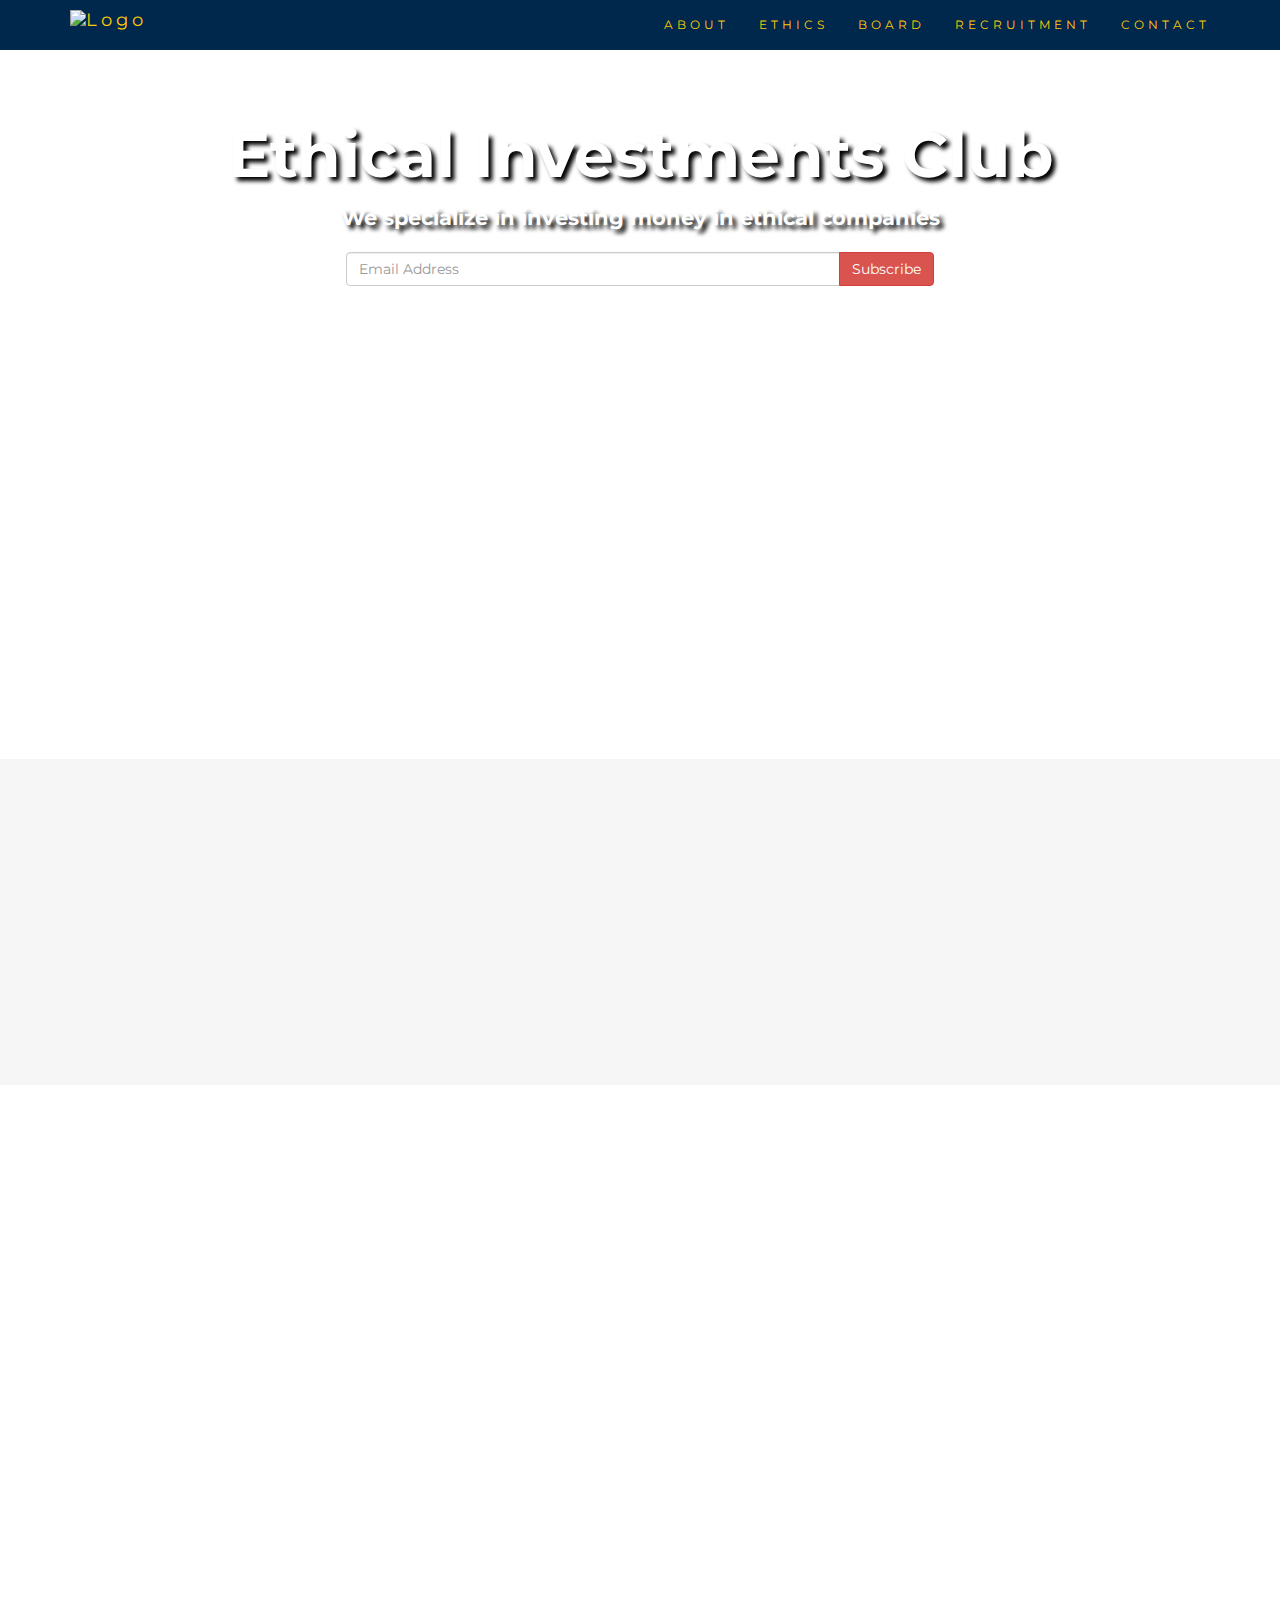
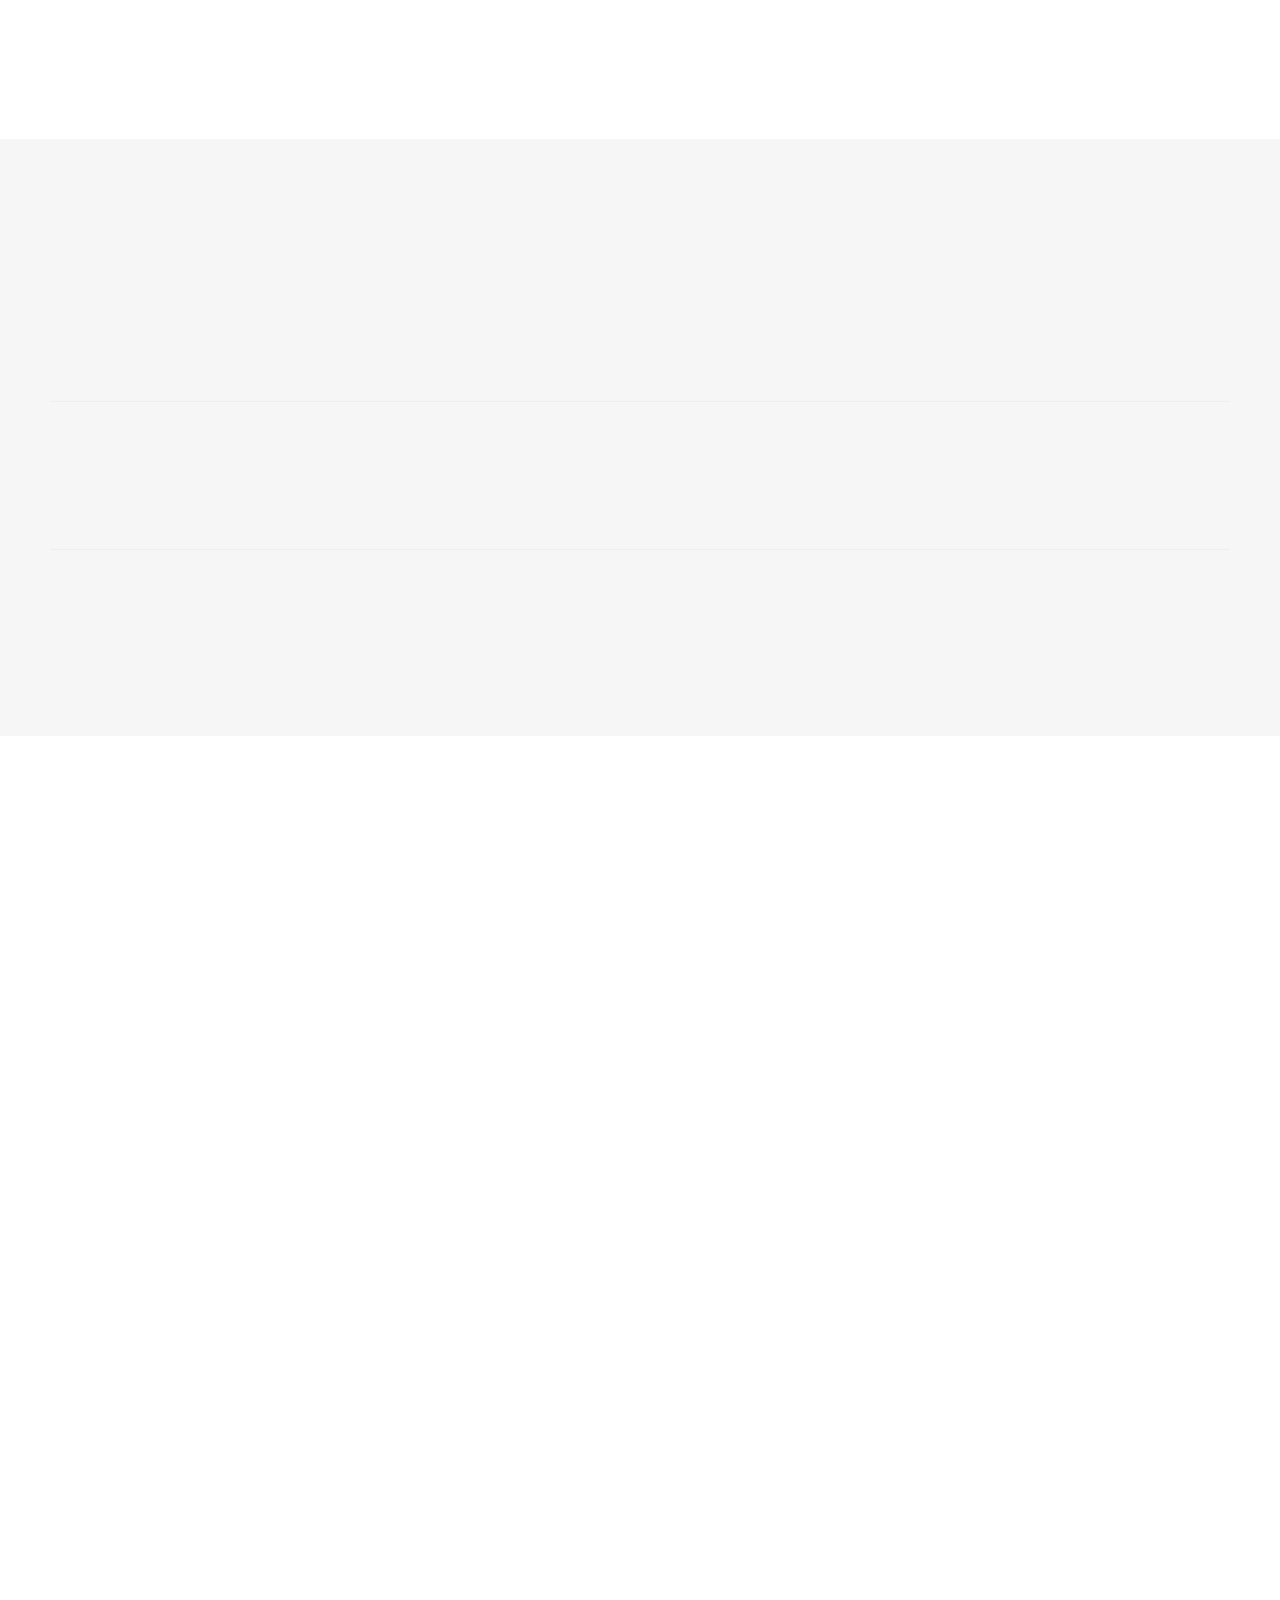
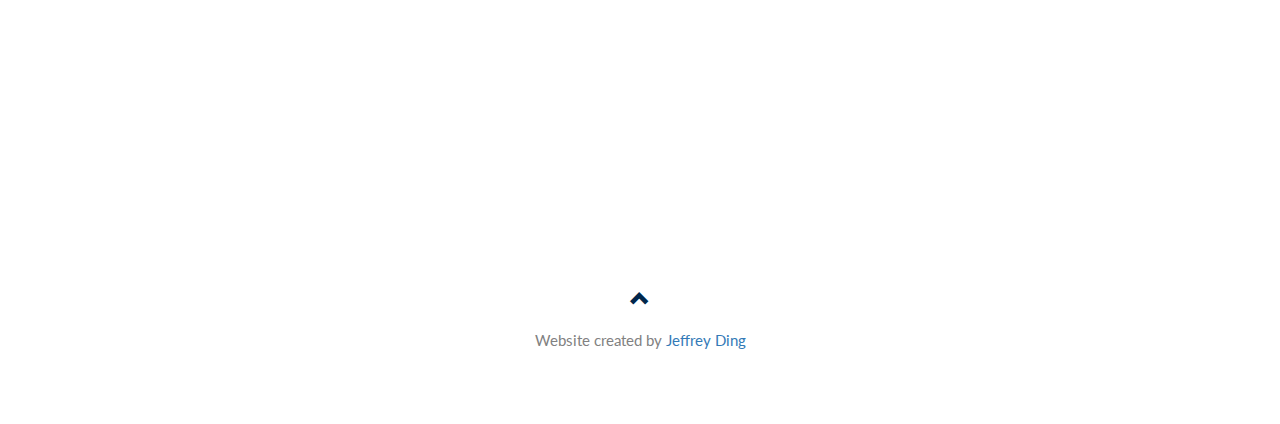
==== commit f18c8c7b: "Update index.html" ====
--- a/index.html
+++ b/index.html
@@ -75,11 +75,11 @@
       <div class="row">
         <div class="col-sm-8">
           <h2 class="slideanim">About Ethical Investments Club</h2>
-          <h4 class="slideanim">We are a student-run business club at the University of Michigan that invests soley in companies we deem ethical</h4> 
-          <p class="slideanim">We host fundraisers and other events, and then put that money into a stock portfolio. Our profits go to UNICEF's vaccine campaign in India!</p>
-          <a href="https://www.gofundme.com/ethical-investment-club-startup" target="_blank">
+          <h4 class="slideanim">We are a student-run business club at the University of Michigan that invests solely in companies we deem ethical</h4> 
+          <p class="slideanim">We host fundraisers and other events, and then put that money into a stock portfolio. Our profits go to helping the local community through United Way for Southeastern Michigan!</p>
+          <!-- <a href="https://www.gofundme.com/ethical-investment-club-startup" target="_blank">
             <button class="btn btn-default btn-lg slideanim">Help fund us!</button>
-          </a>
+          </a> -->
         </div>
         
         <div class="col-sm-4">
@@ -97,7 +97,7 @@
         <div class="col-sm-8">
           <h2 class="slideanim">Our Values</h2>
           <h4 class="slideanim"><strong>MISSION:</strong> Provide a community for student investors who are passionate about ethical investing</h4> 
-          <p class="slideanim"><strong>VISION:</strong> Help UNICEF vaccinate India</p>
+          <p class="slideanim"><strong>VISION:</strong> Help United Way for Southeastern Michigan improve the local community</p>
         </div>
       </div>
     </div>
@@ -148,48 +148,58 @@
     <div id="board" class="container-fluid text-center bg-grey">
       <h2 class="slideanim">BOARD</h2>
       <div class="row text-center slideanim">
-        <div class="col-sm-4 col-sm-offset-1">
-          <p><strong>President</strong></p>
-          <p>Jacob Wong</p>
-        </div>
-        <div class="col-sm-4 col-sm-offset-2">
-          <div class="">
-            <p><strong>Vice President</strong></p>
+        <div class="col-sm-4">
+          
+        </div>
+        <div class="col-sm-4">
+          <div class="staff">
+            <p style="font-style: oblique;"><strong>President</strong></p>
             <p>Daniel Motoc</p>
           </div>
         </div>
-      </div>
-
+        <div class="col-sm-4">
+        
+        </div>
+      </div>
+      <hr>
       <div class="row text-center slideanim">
         <div class="col-sm-4">
-          <div class="">
+          <div class="staff">
             <p><strong>Head Portfolio Manager</strong></p>
             <p>Daniel Monahan</p>
           </div>
         </div>
         <div class="col-sm-4">
-          <div class="">
+          <div class="staff">
+            <p style="font-style: oblique;"><strong>Vice President</strong></p>
+            <p>Jacob Wong</p>
+          </div>
+        </div>
+        <div class="col-sm-4">
+          <div class="staff">
             <p><strong>Treasurer</strong></p>
             <p>Eric Kipnis</p>
           </div>
         </div>
-        <div class="col-sm-4">
-          <div class="">
+      </div>
+      <hr>
+      <div class="row text-center slideanim">
+        <div class="col-sm-4">
+          <div class="staff">
+            <p><strong>Head of Philanthropy</strong></p>
+            <p>Brennen Gallagher</p>    
+          </div>
+        </div>
+        <div class="col-sm-4">
+          <div class="staff">
             <p><strong>Head of Communications</strong></p>
             <p>Michael Motoc</p>
           </div>
         </div>
-      </div>
-
-      <div class="row text-center slideanim">
-        <div class="col-sm-4 col-sm-offset-1">
-          <p><strong>Head of Philanthropy</strong></p>
-          <p>Brennen Gallagher</p>
-        </div>
-        <div class="col-sm-4 col-sm-offset-2">
-          <div class="">
+        <div class="col-sm-4">
+          <div class="staff">
             <p><strong>Head of Marketing</strong></p>
-            <p>Marco Lytwyn</p>
+            <p>Lucas Benson</p>
           </div>
         </div>
       </div>
@@ -197,7 +207,7 @@
     </div>
 
     <!-- Recruitment Section -->
-    <h2 class="text-center slideanim">Winter Recruitment 2018</h2>
+    <h2 class="text-center slideanim">Winter Recruitment 2019</h2>
     <div id="recruitment" class="text-center slideanim">
       <div class="container">
         <div class="row">
@@ -208,22 +218,25 @@
                   <span class="year">1/16</span>
                   <h3 class="title">Winterfest</h3>
                   <p class="description">
-                    Online Application
-                  </p>
-                </div>
-              </div>
-              <div class="timeline">
-                <div class="timeline-content">
-                  <span class="year">1/20</span>
-                  <h3 class="title">Applications Due</h3>
-                  <p class="description">
-                    Due at 11:59 PM. Email boardeic@gmail.com with any questions.
-                  </p>
-                </div>
-              </div>
-              <div class="timeline">
-                <div class="timeline-content">
-                  <span class="year">1/26-27</span>
+                    Come meet us at our table! 
+                  </p>
+                </div>
+              </div>
+              <div class="timeline">
+                <div class="timeline-content">
+                  <span class="year">Rolling</span>
+                  <h3 class="title">Application Process</h3>
+                  <p class="description">
+                    Email boardeic@gmail.com with any questions.
+                  </p>
+                  <p class="description">
+                    Online applications <a href="https://docs.google.com/forms/d/e/1FAIpQLScyglTqtvSycJxWr9HyoOKatyGuxjpGq10OKGeuvWKZaHI5Vw/viewform?vc=0&c=0&w=1" target="_blank">here</a>
+                  </p>
+                </div>
+              </div>
+              <div class="timeline">
+                <div class="timeline-content">
+                  <span class="year">Rolling</span>
                   <h3 class="title">Interviews</h3>
                   <p class="description">
                     Invite Only
@@ -232,10 +245,16 @@
               </div>
               <div class="timeline">
                 <div class="timeline-content">
-                  <span class="year">Date</span>
-                  <h3 class="title">Orientation Meeting</h3>
+                  <span class="year">2/4</span>
+                  <h3 class="title">1st Mass Meeting</h3>
                   <p class="description">
                     Meet the members!
+                  </p>
+                  <p class="description">
+                    Mason Hall 3330
+                  </p>
+                  <p class="description">
+                    6:00PM - 7:00PM
                   </p>
                 </div>
               </div>
@@ -252,7 +271,7 @@
         <div class="col-sm-offset-2 col-sm-4">
           <p>Contact us and we'll get back to you within 24 hours.</p>
           <p><span class="glyphicon glyphicon-map-marker"></span> Ann Arbor, MI, US</p>
-          <p><span class="glyphicon glyphicon-phone"></span> +1 7349721145</p>
+          <p><span class="glyphicon glyphicon-cloud"></span> <a href="https://twitter.com/EICumich?lang=en" target="_blank">@EICumich</a></p>
           <p><span class="glyphicon glyphicon-envelope"></span> boardeic@gmail.com</p> 
         </div>
 
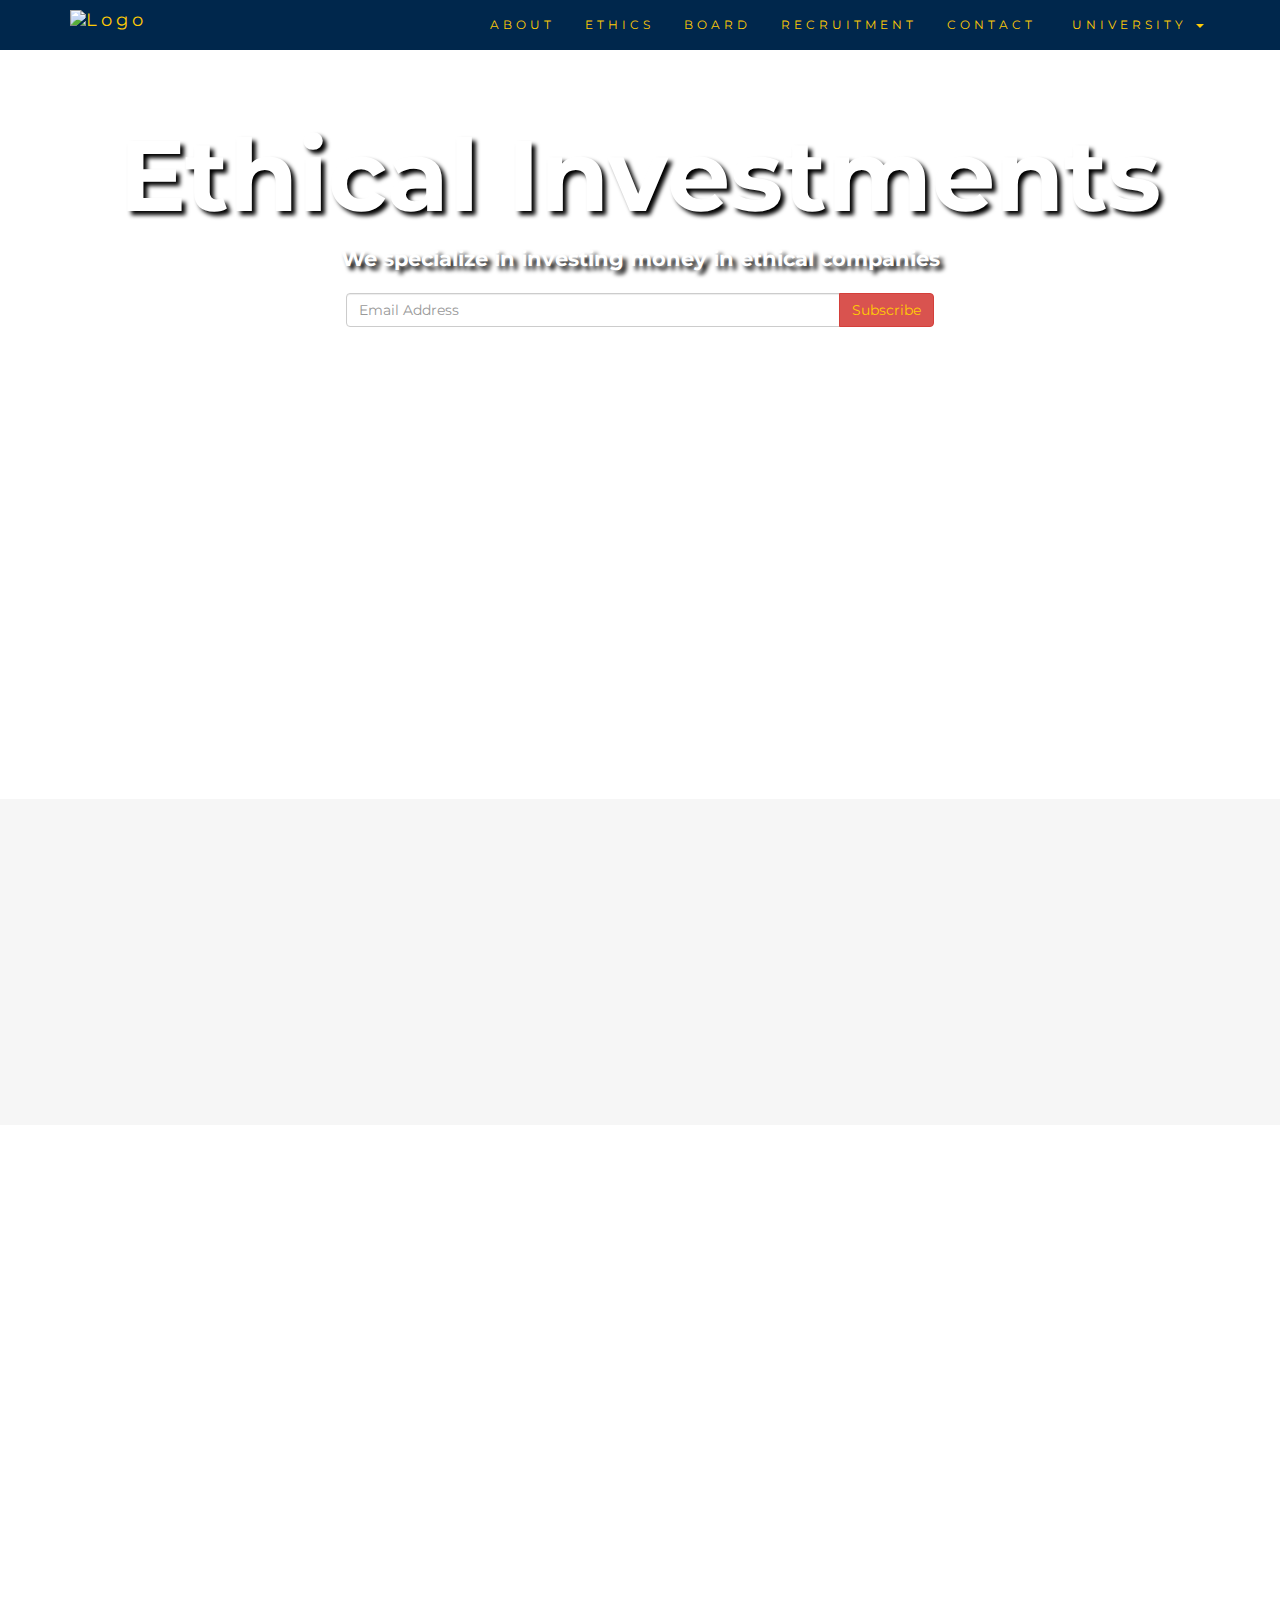
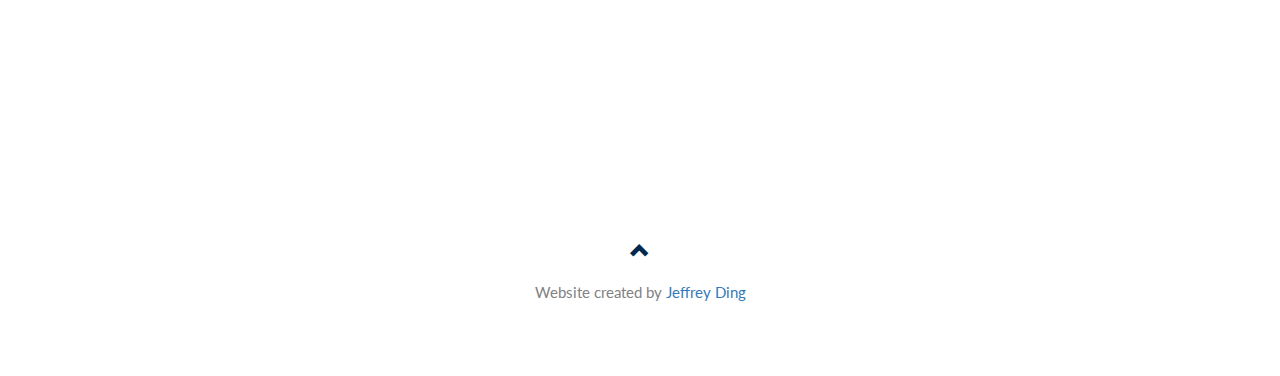
==== commit a68b3693: "Added University tab and pages" ====
--- a/index.html
+++ b/index.html
@@ -1,7 +1,7 @@
 <!DOCTYPE html>
 <html lang="en">
   <head>
-    <title>Ethical Investments Club</title>
+    <title>Ethical Investments</title>
 
     <meta charset="utf-8">
     <meta name="viewport" content="width=device-width, initial-scale=1">
@@ -49,6 +49,17 @@
             <li><a href="#board">BOARD</a></li>
             <li><a href="#recruitment">RECRUITMENT</a></li>
             <li><a href="#contact">CONTACT</a></li>
+            <li>
+              <div class="dropdown university">
+                  <button class="dropdown-toggle university-button" type="button" data-toggle="dropdown">UNIVERSITY
+                  <span class="caret"></span></button>
+                  <ul class="dropdown-menu" style="background-color:#00274c">
+                    <li><a href="michigan.html">Michigan</a></li>
+                    <li><a href="#">UCLA</a></li>
+                    <li><a href="#">Vanderbilt</a></li>
+                  </ul>
+                </div>
+            </li>
           </ul>
         </div>
       </div>
@@ -56,7 +67,7 @@
 
     <!-- Header -->
     <div class="jumbotron text-center">
-      <h1 class="outline"><strong>Ethical Investments Club</strong></h1>
+      <h1 class="outline"><strong>Ethical Investments</strong></h1>
       <p class="outline"><strong>We specialize in investing money in ethical companies</strong></p>  
       <div id="mc_embed_signup">
         <form class="form-inline validate" action="https://club.us17.list-manage.com/subscribe/post?u=c48b626738bb8e46cc8fb85d6&amp;id=5c8dba0e2a" method="post" id="mc-embedded-subscribe-form" name="mc-embedded-subscribe-form" target="_blank" novalidate>
@@ -74,8 +85,8 @@
     <div id="about" class="container-fluid">
       <div class="row">
         <div class="col-sm-8">
-          <h2 class="slideanim">About Ethical Investments Club</h2>
-          <h4 class="slideanim">We are a student-run business club at the University of Michigan that invests solely in companies we deem ethical</h4> 
+          <h2 class="slideanim">About Ethical Investments</h2>
+          <h4 class="slideanim">We are a student-run investment fund founded at the University of Michigan that invests solely in companies we deem ethical</h4> 
           <p class="slideanim">We host fundraisers and other events, and then put that money into a stock portfolio. Our profits go to helping the local community through United Way for Southeastern Michigan!</p>
           <!-- <a href="https://www.gofundme.com/ethical-investment-club-startup" target="_blank">
             <button class="btn btn-default btn-lg slideanim">Help fund us!</button>
@@ -144,147 +155,6 @@
       </div>
     </div>
 
-    <!-- Board Section  -->
-    <div id="board" class="container-fluid text-center bg-grey">
-      <h2 class="slideanim">BOARD</h2>
-      <div class="row text-center slideanim">
-        <div class="col-sm-4">
-          
-        </div>
-        <div class="col-sm-4">
-          <div class="staff">
-            <p style="font-style: oblique;"><strong>President</strong></p>
-            <p>Daniel Motoc</p>
-          </div>
-        </div>
-        <div class="col-sm-4">
-        
-        </div>
-      </div>
-      <hr>
-      <div class="row text-center slideanim">
-        <div class="col-sm-4">
-          <div class="staff">
-            <p><strong>Head Portfolio Manager</strong></p>
-            <p>Daniel Monahan</p>
-          </div>
-        </div>
-        <div class="col-sm-4">
-          <div class="staff">
-            <p style="font-style: oblique;"><strong>Vice President</strong></p>
-            <p>Jacob Wong</p>
-          </div>
-        </div>
-        <div class="col-sm-4">
-          <div class="staff">
-            <p><strong>Treasurer</strong></p>
-            <p>Eric Kipnis</p>
-          </div>
-        </div>
-      </div>
-      <hr>
-      <div class="row text-center slideanim">
-        <div class="col-sm-4">
-          <div class="staff">
-            <p><strong>Head of Philanthropy</strong></p>
-            <p>Brennen Gallagher</p>    
-          </div>
-        </div>
-        <div class="col-sm-4">
-          <div class="staff">
-            <p><strong>Head of Communications</strong></p>
-            <p>Michael Motoc</p>
-          </div>
-        </div>
-        <div class="col-sm-4">
-          <div class="staff">
-            <p><strong>Head of Marketing</strong></p>
-            <p>Lucas Benson</p>
-          </div>
-        </div>
-      </div>
-
-    </div>
-
-    <!-- Recruitment Section -->
-    <h2 class="text-center slideanim">Winter Recruitment 2019</h2>
-    <div id="recruitment" class="text-center slideanim">
-      <div class="container">
-        <div class="row">
-          <div class="col-md-12">
-            <div class="main-timeline3">
-              <div class="timeline">
-                <div class="timeline-content">
-                  <span class="year">1/16</span>
-                  <h3 class="title">Winterfest</h3>
-                  <p class="description">
-                    Come meet us at our table! 
-                  </p>
-                </div>
-              </div>
-              <div class="timeline">
-                <div class="timeline-content">
-                  <span class="year">Rolling</span>
-                  <h3 class="title">Application Process</h3>
-                  <p class="description">
-                    Email boardeic@gmail.com with any questions.
-                  </p>
-                  <p class="description">
-                    Online applications <a href="https://docs.google.com/forms/d/e/1FAIpQLScyglTqtvSycJxWr9HyoOKatyGuxjpGq10OKGeuvWKZaHI5Vw/viewform?vc=0&c=0&w=1" target="_blank">here</a>
-                  </p>
-                </div>
-              </div>
-              <div class="timeline">
-                <div class="timeline-content">
-                  <span class="year">Rolling</span>
-                  <h3 class="title">Interviews</h3>
-                  <p class="description">
-                    Invite Only
-                  </p>
-                </div>
-              </div>
-              <div class="timeline">
-                <div class="timeline-content">
-                  <span class="year">2/4</span>
-                  <h3 class="title">1st Mass Meeting</h3>
-                  <p class="description">
-                    Meet the members!
-                  </p>
-                  <p class="description">
-                    Mason Hall 3330
-                  </p>
-                  <p class="description">
-                    6:00PM - 7:00PM
-                  </p>
-                </div>
-              </div>
-            </div>
-          </div>
-        </div>
-      </div>
-    </div>
-
-    <!-- Contact Section -->
-    <div id="contact" class="container-fluid bg-grey slideanim">
-      <h2 class="text-center">CONTACT</h2>
-      <div class="row">
-        <div class="col-sm-offset-2 col-sm-4">
-          <p>Contact us and we'll get back to you within 24 hours.</p>
-          <p><span class="glyphicon glyphicon-map-marker"></span> Ann Arbor, MI, US</p>
-          <p><span class="glyphicon glyphicon-cloud"></span> <a href="https://twitter.com/EICumich?lang=en" target="_blank">@EICumich</a></p>
-          <p><span class="glyphicon glyphicon-envelope"></span> boardeic@gmail.com</p> 
-        </div>
-
-        <div class="col-sm-4">
-          <p>Subscribe to our mailing list</p>
-          <form class="form validate" action="https://club.us17.list-manage.com/subscribe/post?u=c48b626738bb8e46cc8fb85d6&amp;id=5c8dba0e2a" method="post" id="mc-embedded-subscribe-form" name="mc-embedded-subscribe-form" target="_blank" novalidate> 
-            <input type="email" class="form-control" value="" size="50" name="EMAIL" id="mce-EMAIL" placeholder="Email Address" required>
-            <button type="button submit" id="mc-embedded-subscribe" class="btn btn-danger" style="margin-top: 15px;">Subscribe</button>
-          </form>
-        </div>
-      </div>
-    </div>
-
     <!-- Footer -->
     <footer class="container-fluid text-center">
       <a href="#myPage" title="To Top">
--- a/css/style.css
+++ b/css/style.css
@@ -6,6 +6,19 @@
     font-family: Montserrat, sans-serif;
 }
 
+.staff strong {
+    color: black;
+}
+
+h1.outline {
+    font-size: 100px;
+}
+@media screen and (max-width: 768px) {
+    h1.outline {
+        font-size: 50px;
+    }
+}
+
 #board {
     font-size: 24px;
 }
@@ -25,7 +38,6 @@
 }
 
 .logo {
-
     color: #00274c;
     font-size: 200px;
 }
@@ -89,12 +101,26 @@
     border-radius: 0;
     font-family: Montserrat, sans-serif;
 }
-
-.navbar li a, .navbar .navbar-brand {
+.university {
+    height: 100%;
+    padding: 15px;
+}
+
+.university-button {
+    letter-spacing: 4px;
+    background-color: Transparent;
+    background-repeat:no-repeat;
+    border: none;
+    cursor:pointer;
+    overflow: hidden;
+    outline:none;
+}
+
+.navbar li a, button, .navbar .navbar-brand {
     color: #ffcb05 !important;
 }
 
-.navbar-nav li a:hover, .navbar-nav li.active a {
+.navbar-nav li a:hover, button:hover, .university:hover, .navbar-nav li.active a {
     color: #00274c !important;
     background-color: #ffcb05 !important;
 }
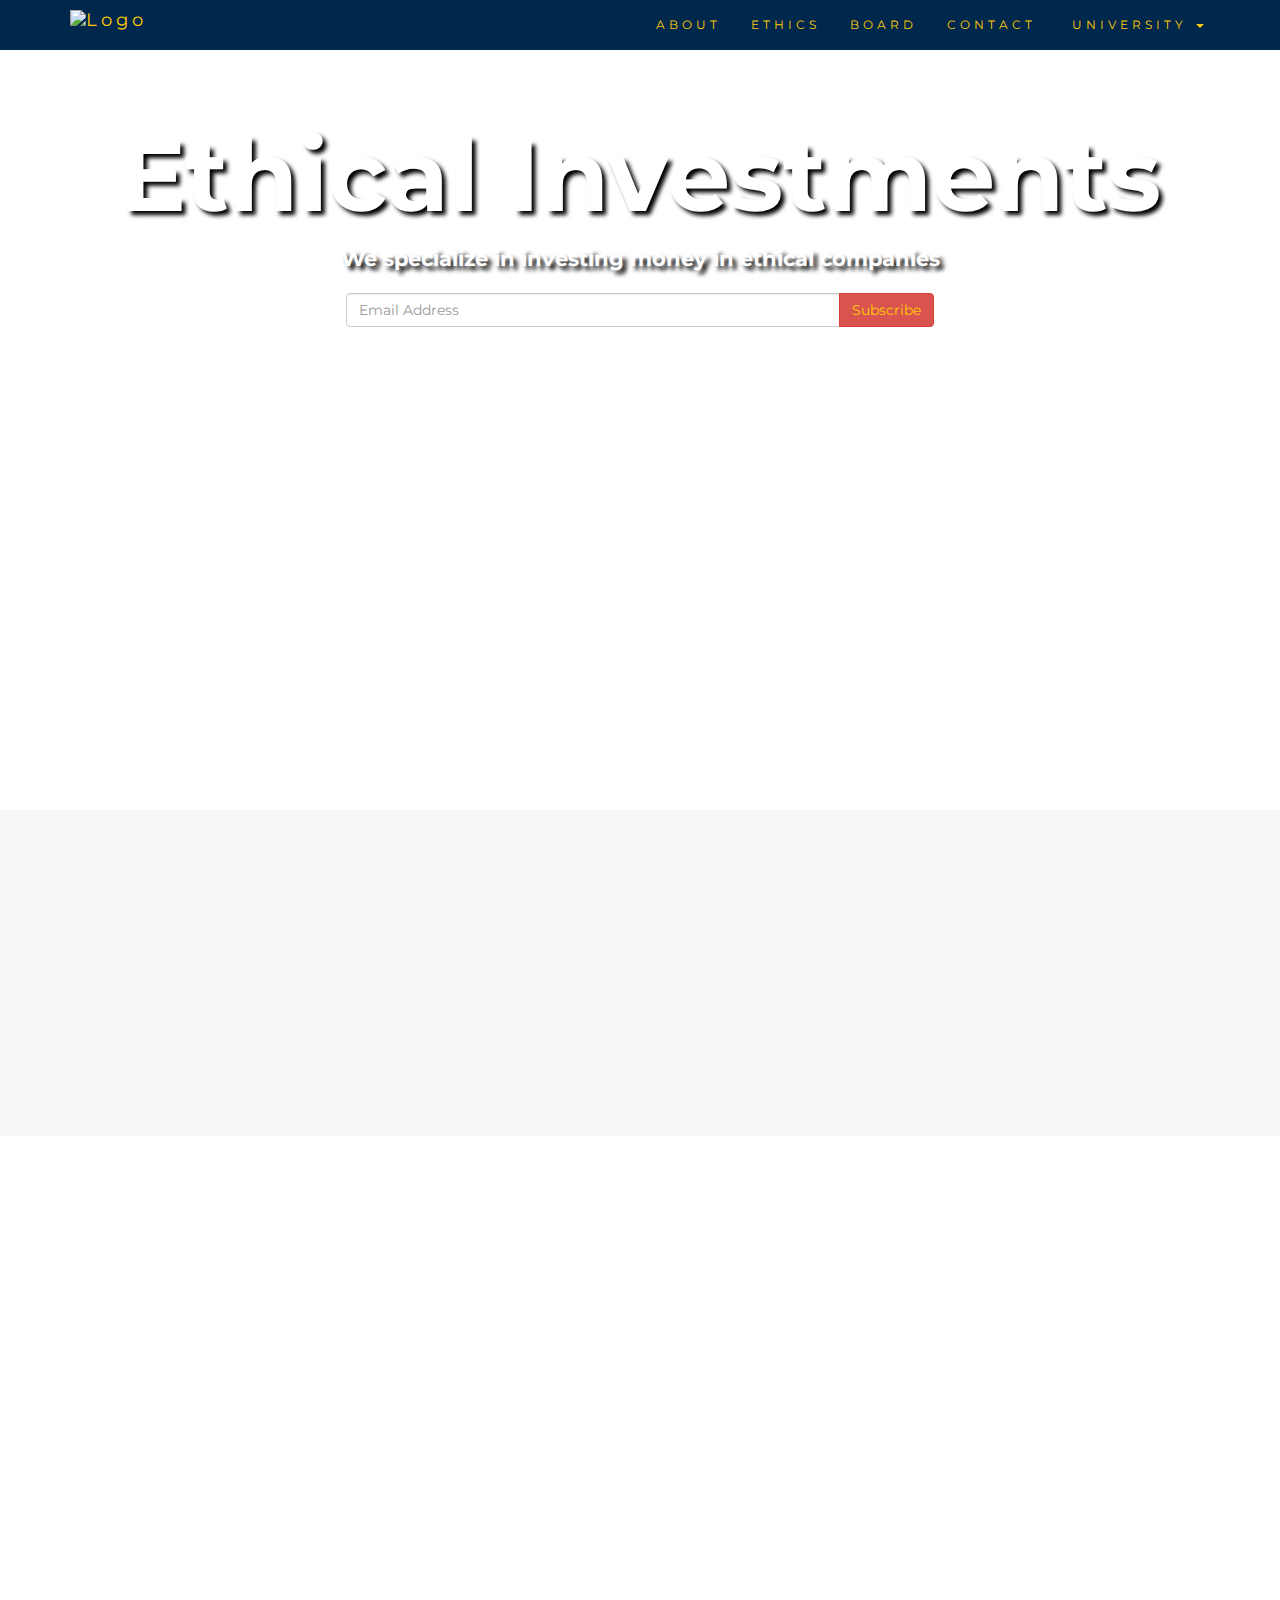
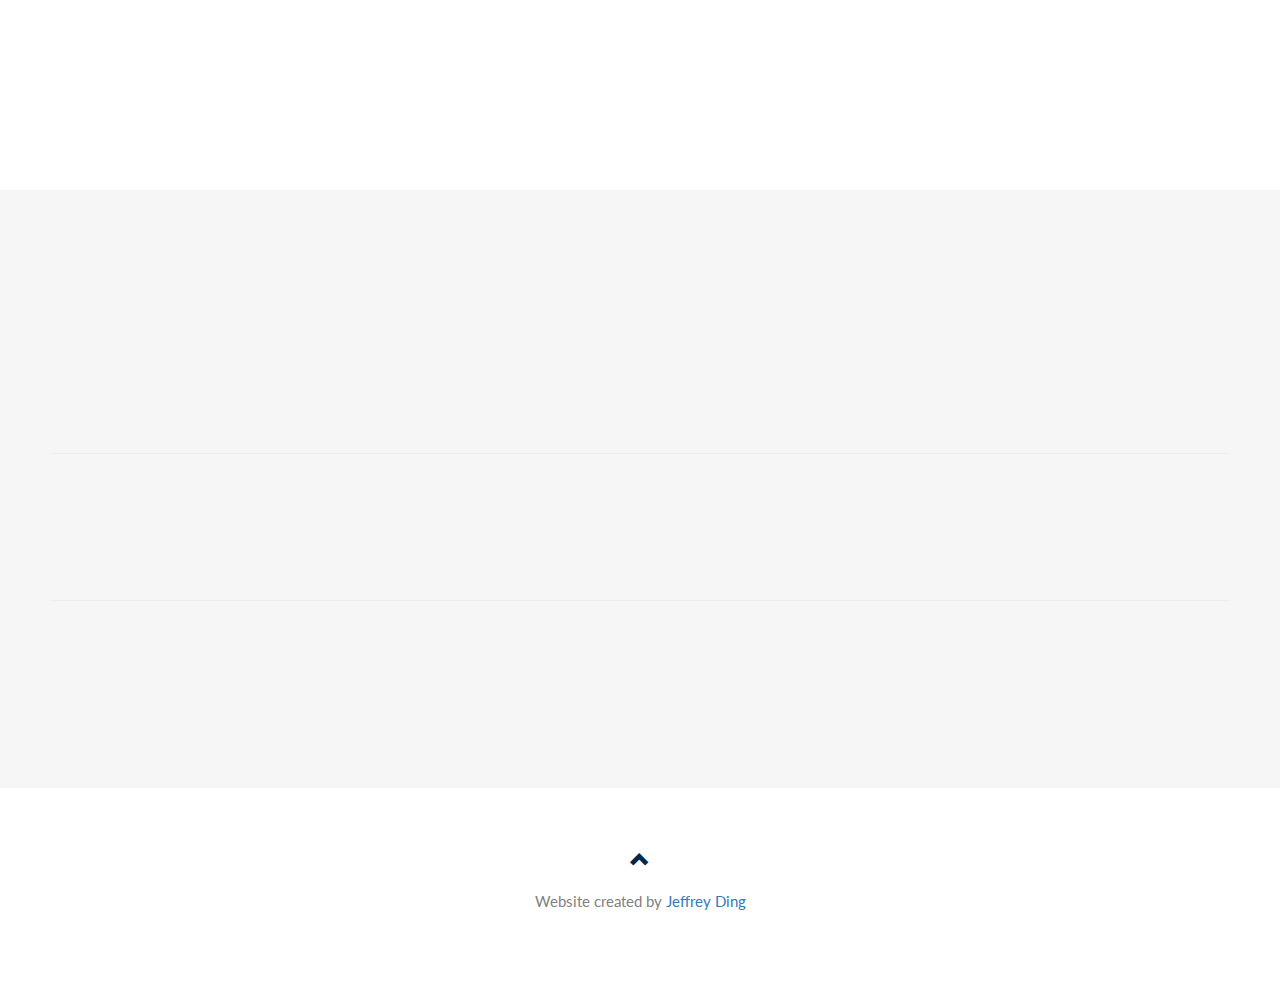
==== commit 9dd3a2dc: "Added UCLA" ====
--- a/index.html
+++ b/index.html
@@ -47,7 +47,7 @@
             <li><a href="#about">ABOUT</a></li>
             <li><a href="#ethics">ETHICS</a></li>
             <li><a href="#board">BOARD</a></li>
-            <li><a href="#recruitment">RECRUITMENT</a></li>
+            <!--<li><a href="#recruitment">RECRUITMENT</a></li>-->
             <li><a href="#contact">CONTACT</a></li>
             <li>
               <div class="dropdown university">
@@ -55,7 +55,7 @@
                   <span class="caret"></span></button>
                   <ul class="dropdown-menu" style="background-color:#00274c">
                     <li><a href="michigan.html">Michigan</a></li>
-                    <li><a href="#">UCLA</a></li>
+                    <li><a href="ucla.html">UCLA</a></li>
                     <li><a href="#">Vanderbilt</a></li>
                   </ul>
                 </div>
@@ -86,8 +86,9 @@
       <div class="row">
         <div class="col-sm-8">
           <h2 class="slideanim">About Ethical Investments</h2>
-          <h4 class="slideanim">We are a student-run investment fund founded at the University of Michigan that invests solely in companies we deem ethical</h4> 
-          <p class="slideanim">We host fundraisers and other events, and then put that money into a stock portfolio. Our profits go to helping the local community through United Way for Southeastern Michigan!</p>
+          <h4 class="slideanim">We are a national student-run investment that invests solely in companies we deem ethical</h4> 
+          <p class="slideanim">We host fundraisers and other events, and then put that money into a stock portfolio. Our profits go to helping the local community through charities voted upon by Chapter!</p>
+          <p class="slideanim">Applications to a chapter can be found in the recruitment section of the desired chapter under University tab!</p>
           <!-- <a href="https://www.gofundme.com/ethical-investment-club-startup" target="_blank">
             <button class="btn btn-default btn-lg slideanim">Help fund us!</button>
           </a> -->
@@ -108,7 +109,7 @@
         <div class="col-sm-8">
           <h2 class="slideanim">Our Values</h2>
           <h4 class="slideanim"><strong>MISSION:</strong> Provide a community for student investors who are passionate about ethical investing</h4> 
-          <p class="slideanim"><strong>VISION:</strong> Help United Way for Southeastern Michigan improve the local community</p>
+          <!--<p class="slideanim"><strong>VISION:</strong> Help United Way for Southeastern Michigan improve the local community</p> -->
         </div>
       </div>
     </div>
@@ -154,7 +155,66 @@
         </div>
       </div>
     </div>
-
+    <div id="board" class="container-fluid text-center bg-grey">
+      <h2 class="slideanim">NATIONAL BOARD</h2>
+      <div class="row text-center slideanim">
+        <div class="col-sm-4">
+          
+        </div>
+        <div class="col-sm-4">
+          <div class="staff">
+            <p style="font-style: oblique;"><strong>President</strong></p>
+            <p>Daniel Motoc</p>
+          </div>
+        </div>
+        <div class="col-sm-4">
+        
+        </div>
+      </div>
+      <hr>
+      <div class="row text-center slideanim">
+        <div class="col-sm-4">
+            <div class="staff">
+              <p style="font-style: oblique;"><strong>Vice President</strong></p>
+              <p>Jacob Wong</p>
+            </div>
+          </div>
+        <div class="col-sm-4">
+          <div class="staff">
+            <p><strong>Head Portfolio Manager</strong></p>
+            <p>Daniel Monahan</p>
+          </div>
+        </div>
+        <div class="col-sm-4">
+          <div class="staff">
+            <p><strong>Treasurer</strong></p>
+            <p>Eric Kipnis</p>
+          </div>
+        </div>
+      </div>
+      <hr>
+      <div class="row text-center slideanim">
+        <div class="col-sm-4">
+          <div class="staff">
+            <p><strong>Head of Philanthropy</strong></p>
+            <p>Brennen Gallagher</p>    
+          </div>
+        </div>
+        <div class="col-sm-4">
+          <div class="staff">
+            <p><strong>Head of Communications</strong></p>
+            <p>Michael Motoc</p>
+          </div>
+        </div>
+        <div class="col-sm-4">
+          <div class="staff">
+            <p><strong>Head of Marketing</strong></p>
+            <p>Lucas Benson</p>
+          </div>
+        </div>
+      </div>
+
+    </div>
     <!-- Footer -->
     <footer class="container-fluid text-center">
       <a href="#myPage" title="To Top">
